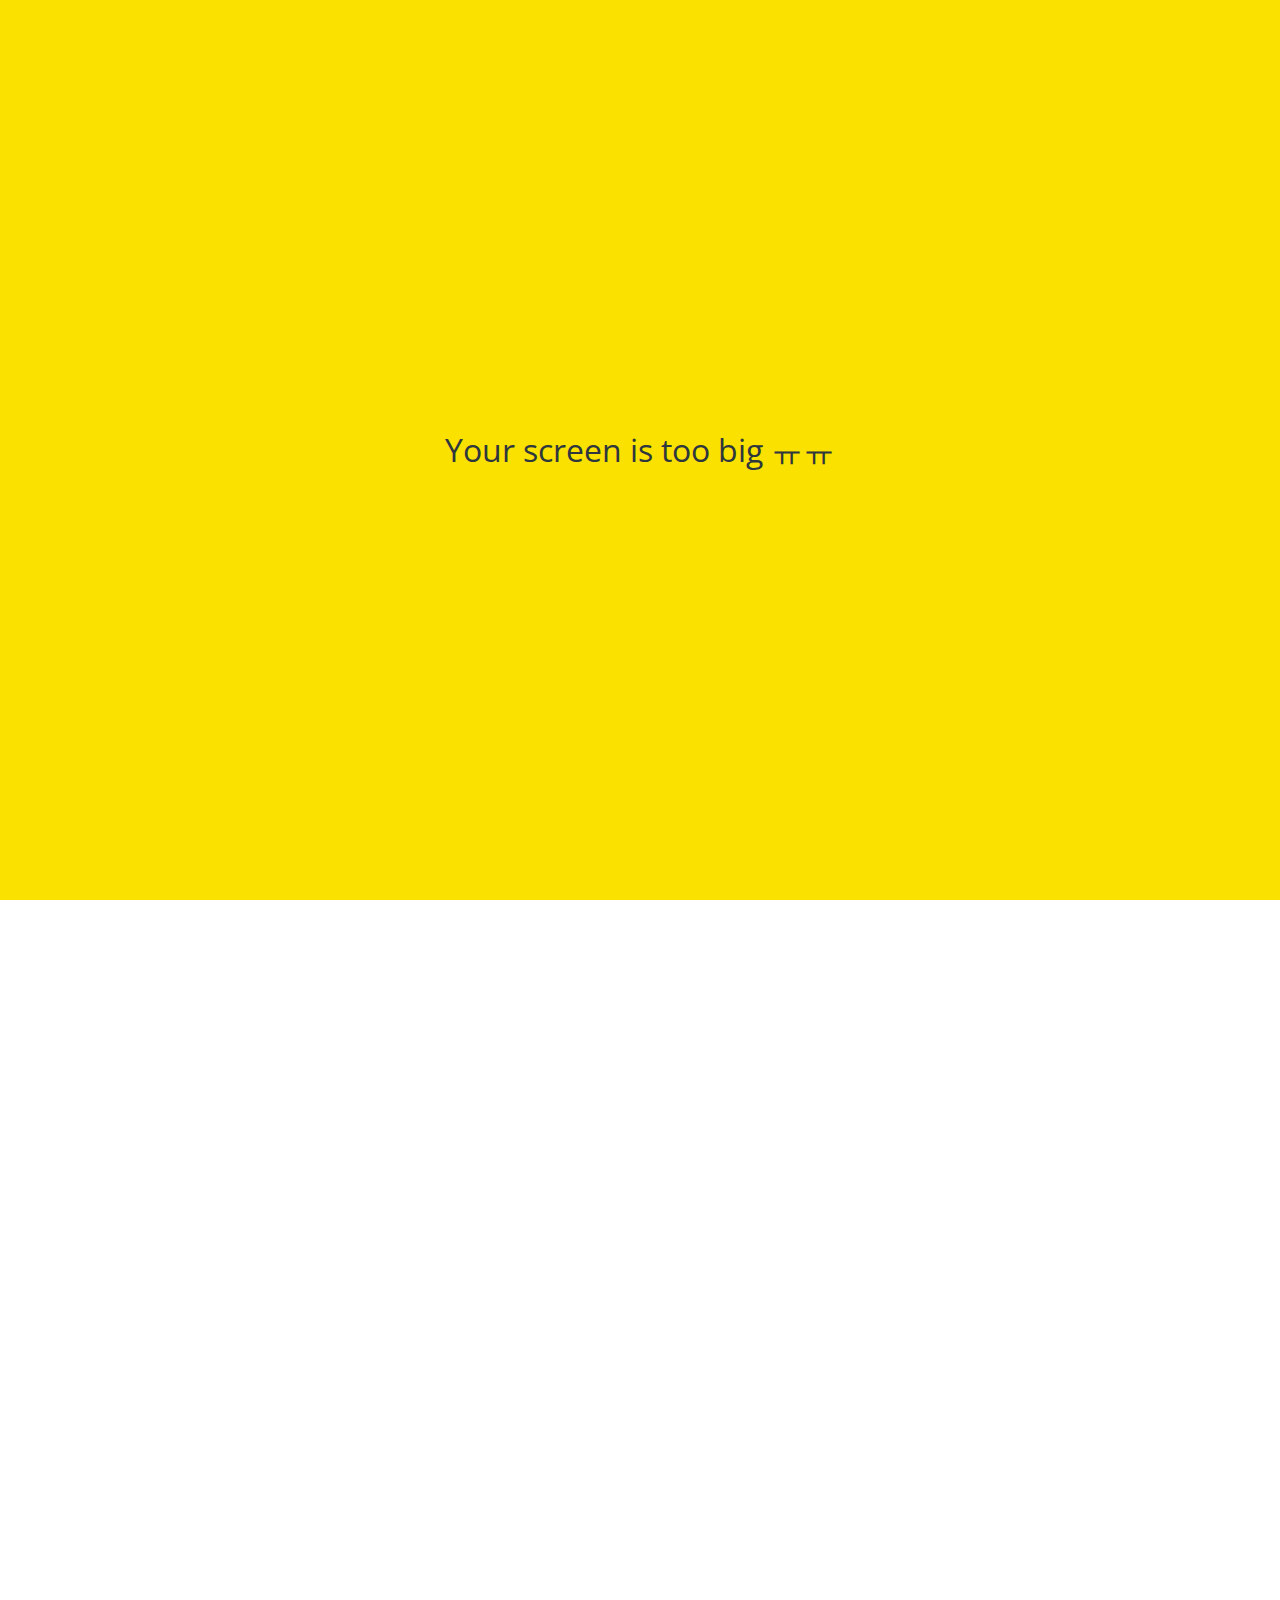
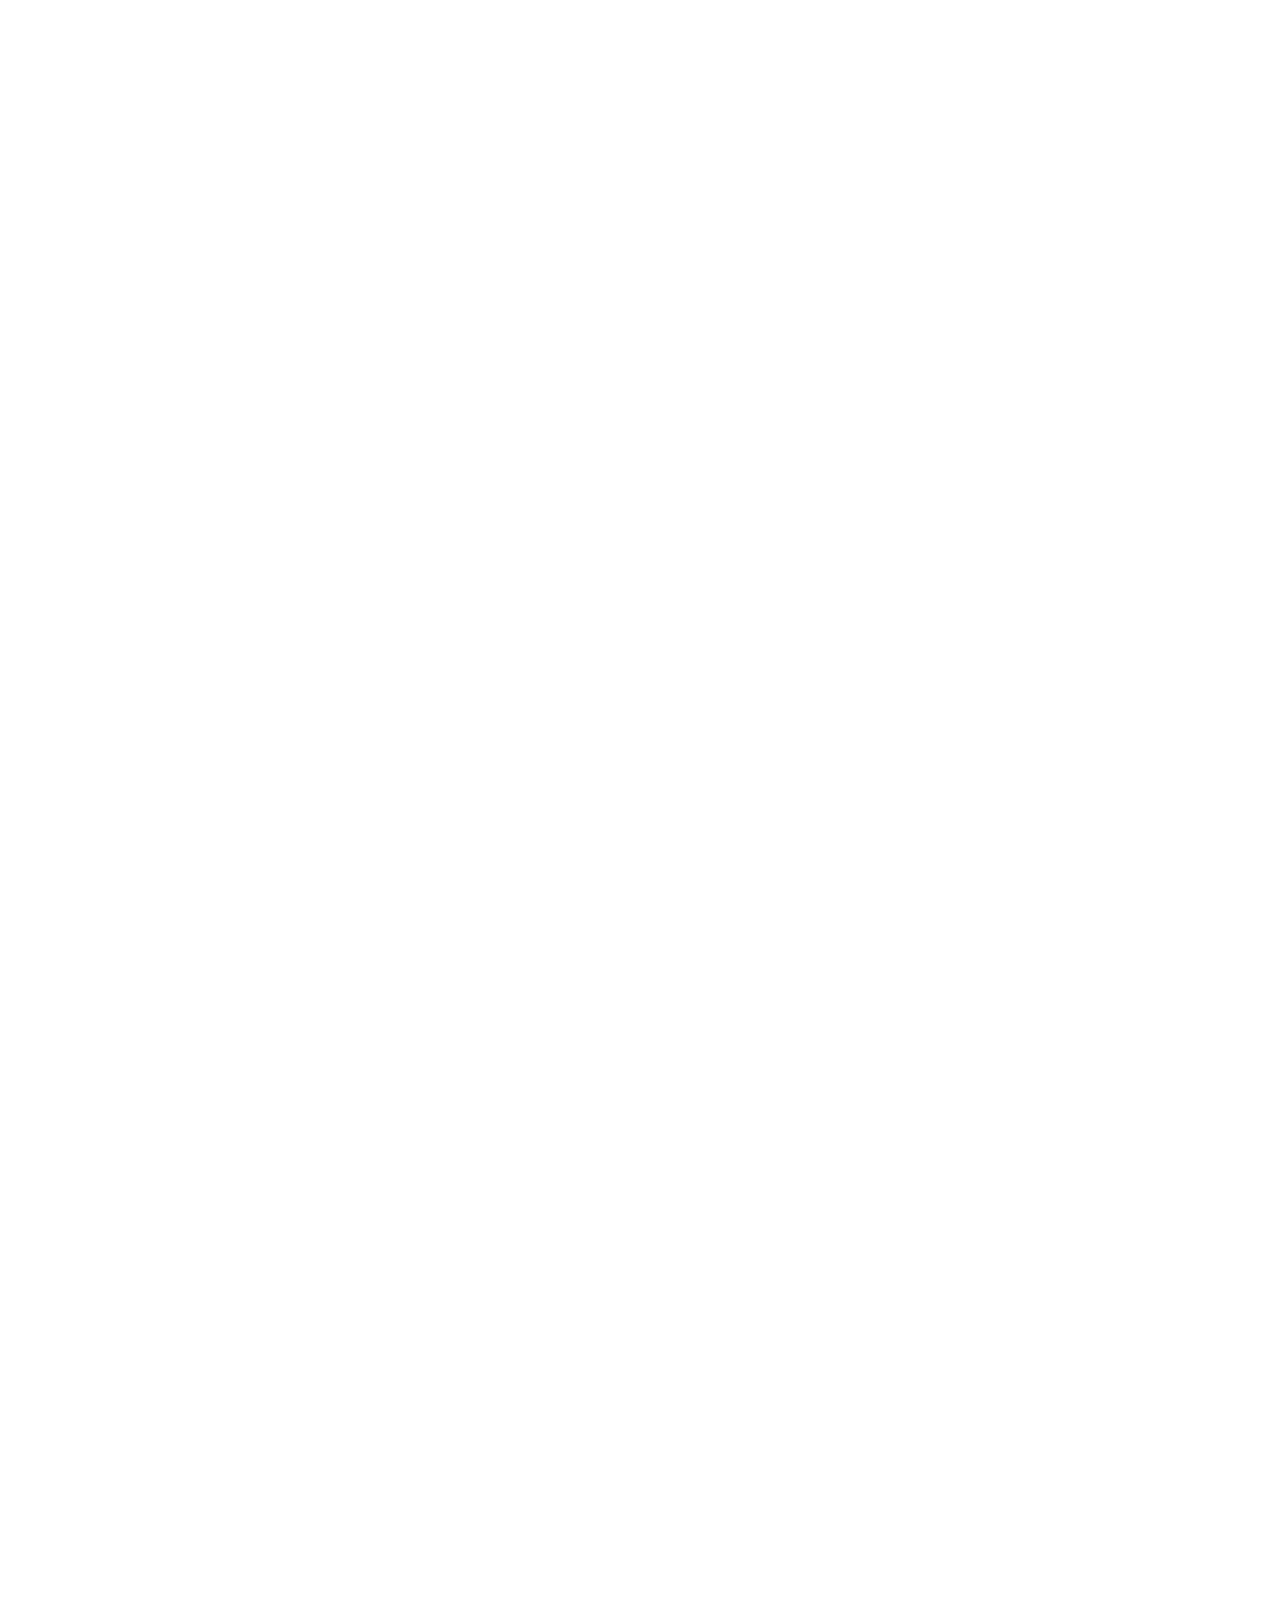
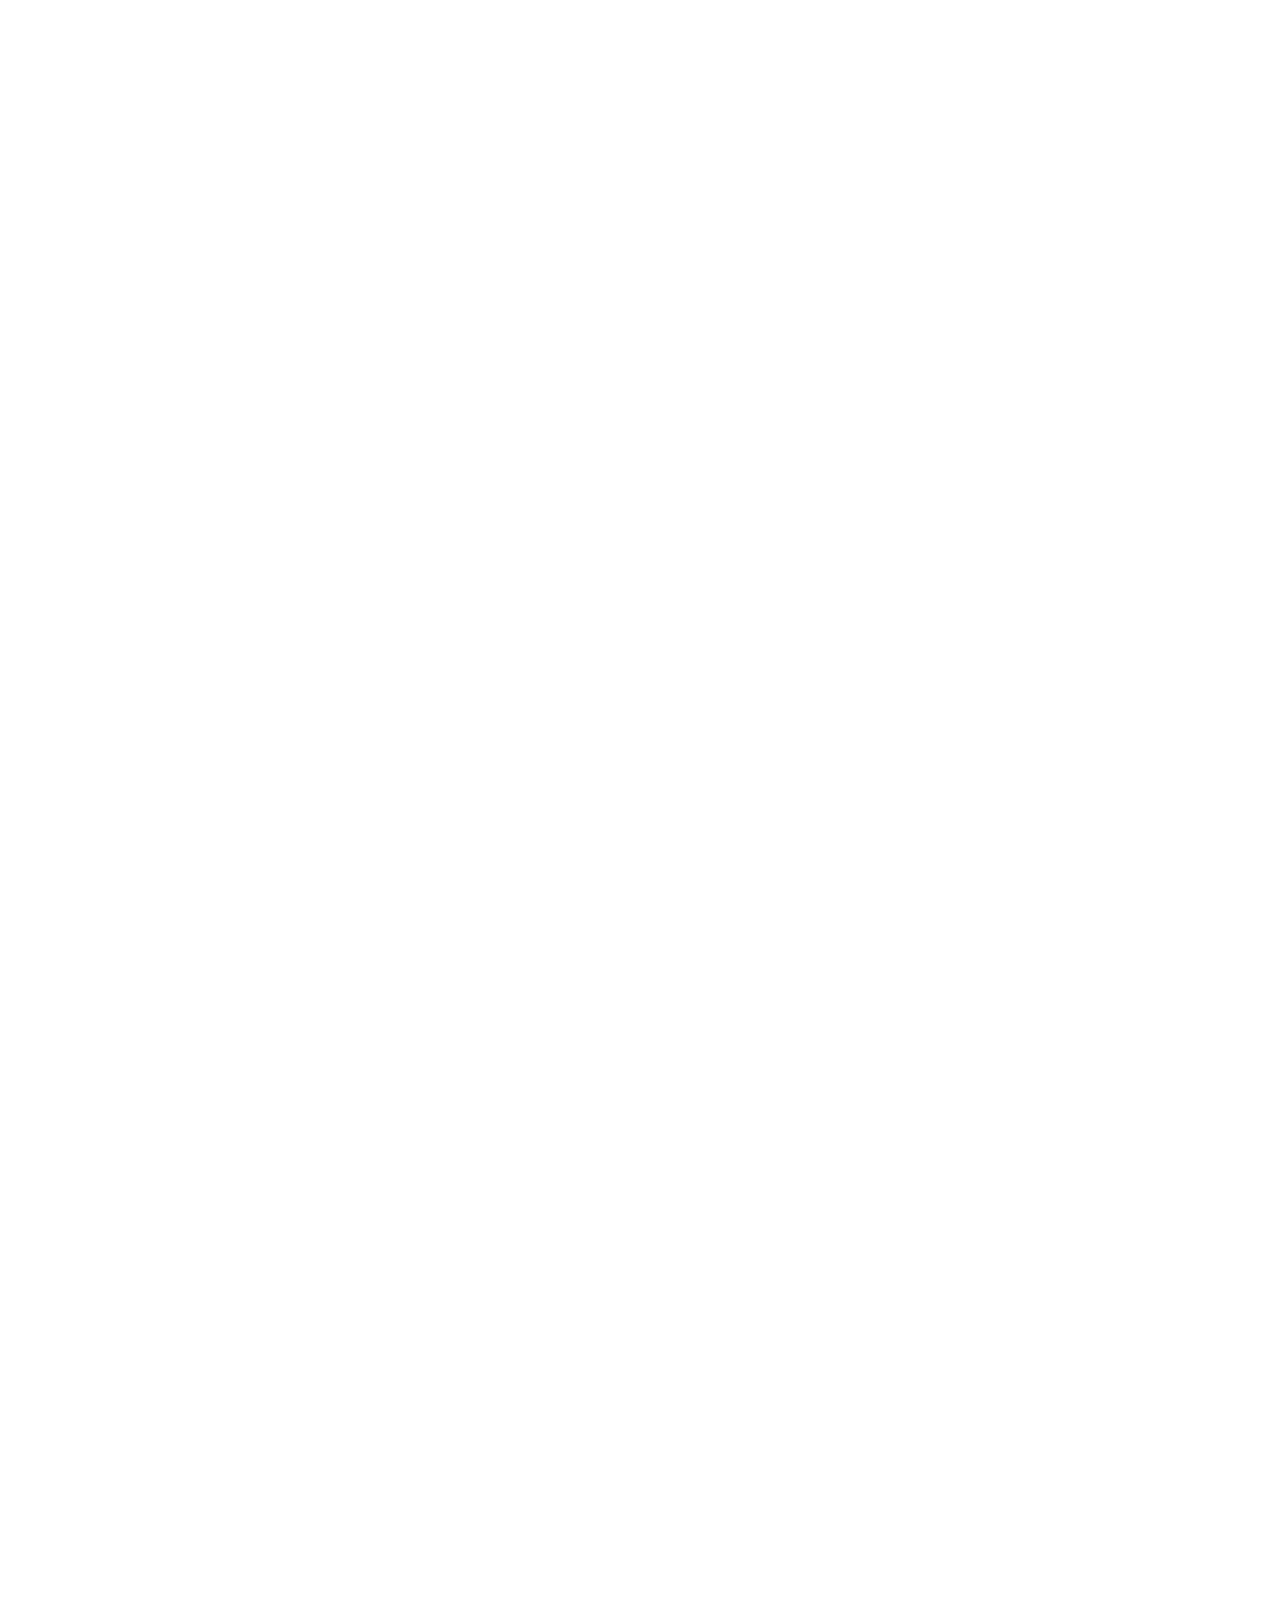
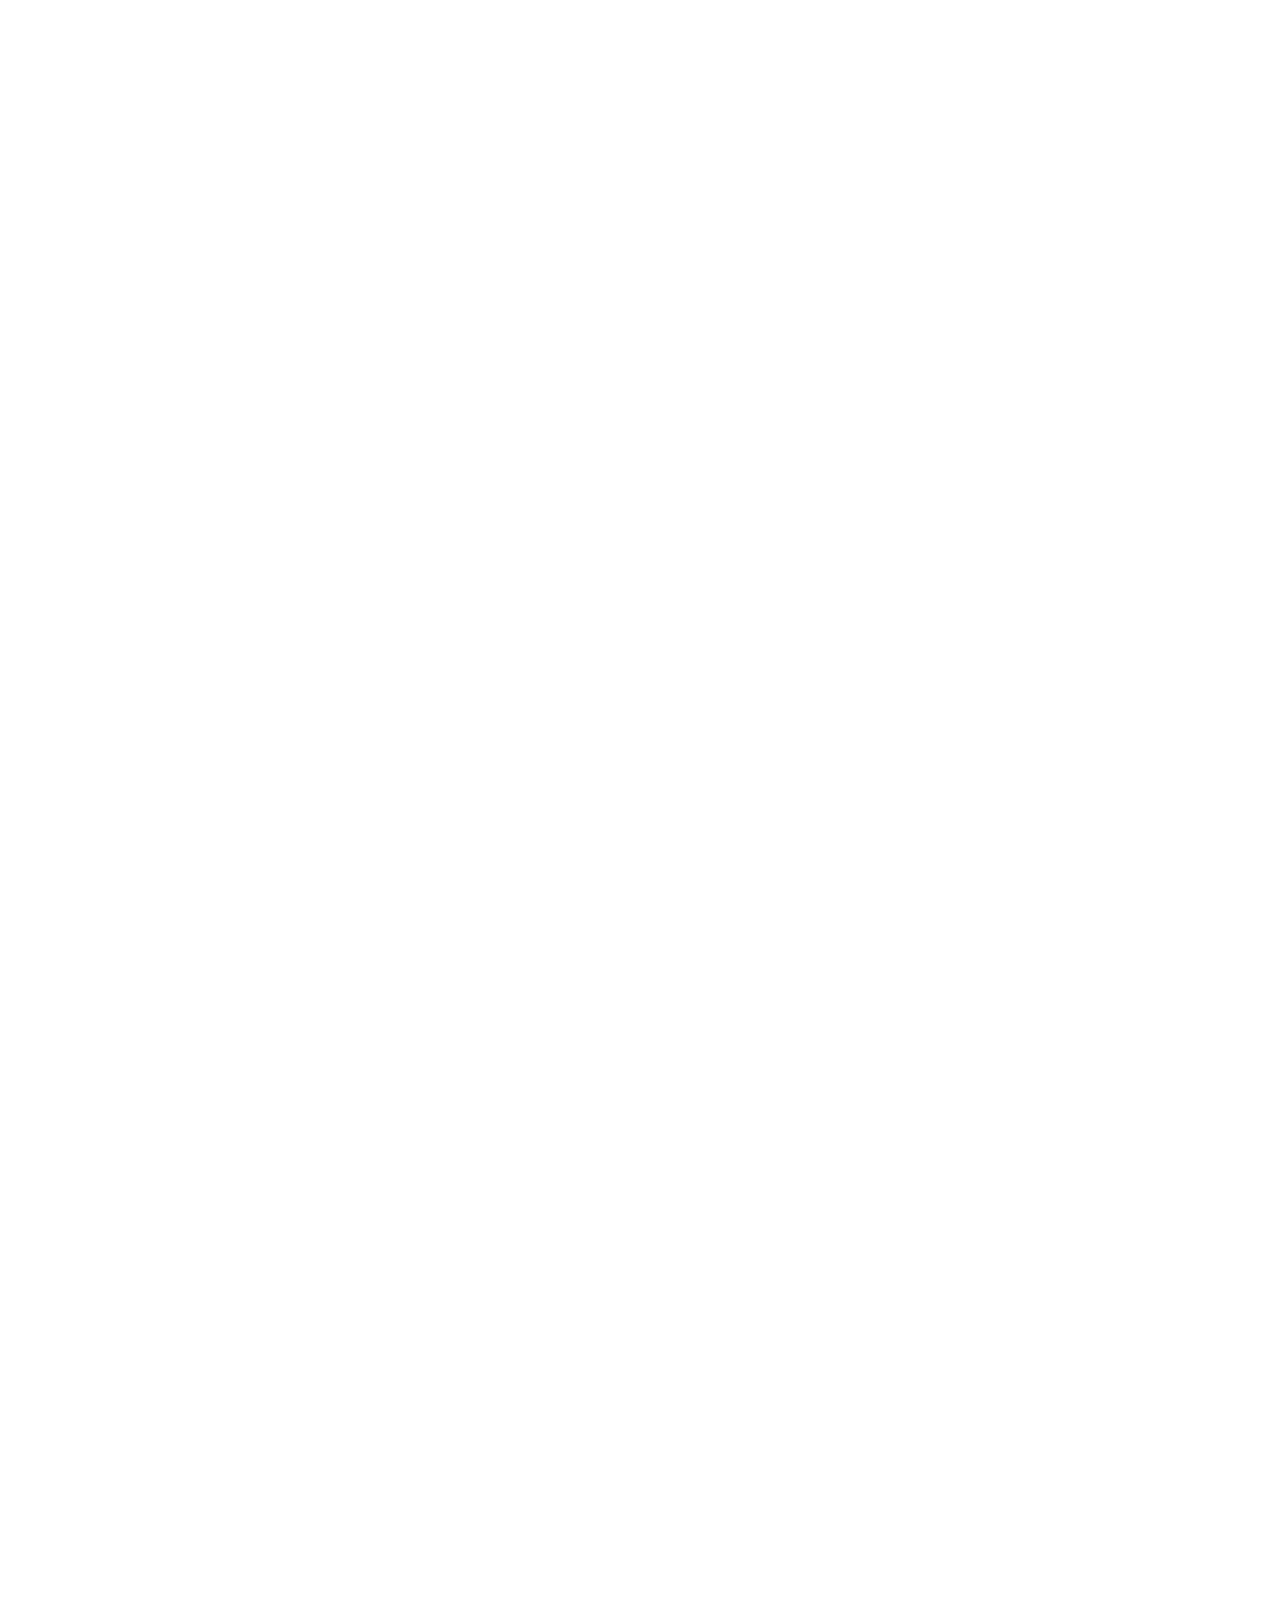
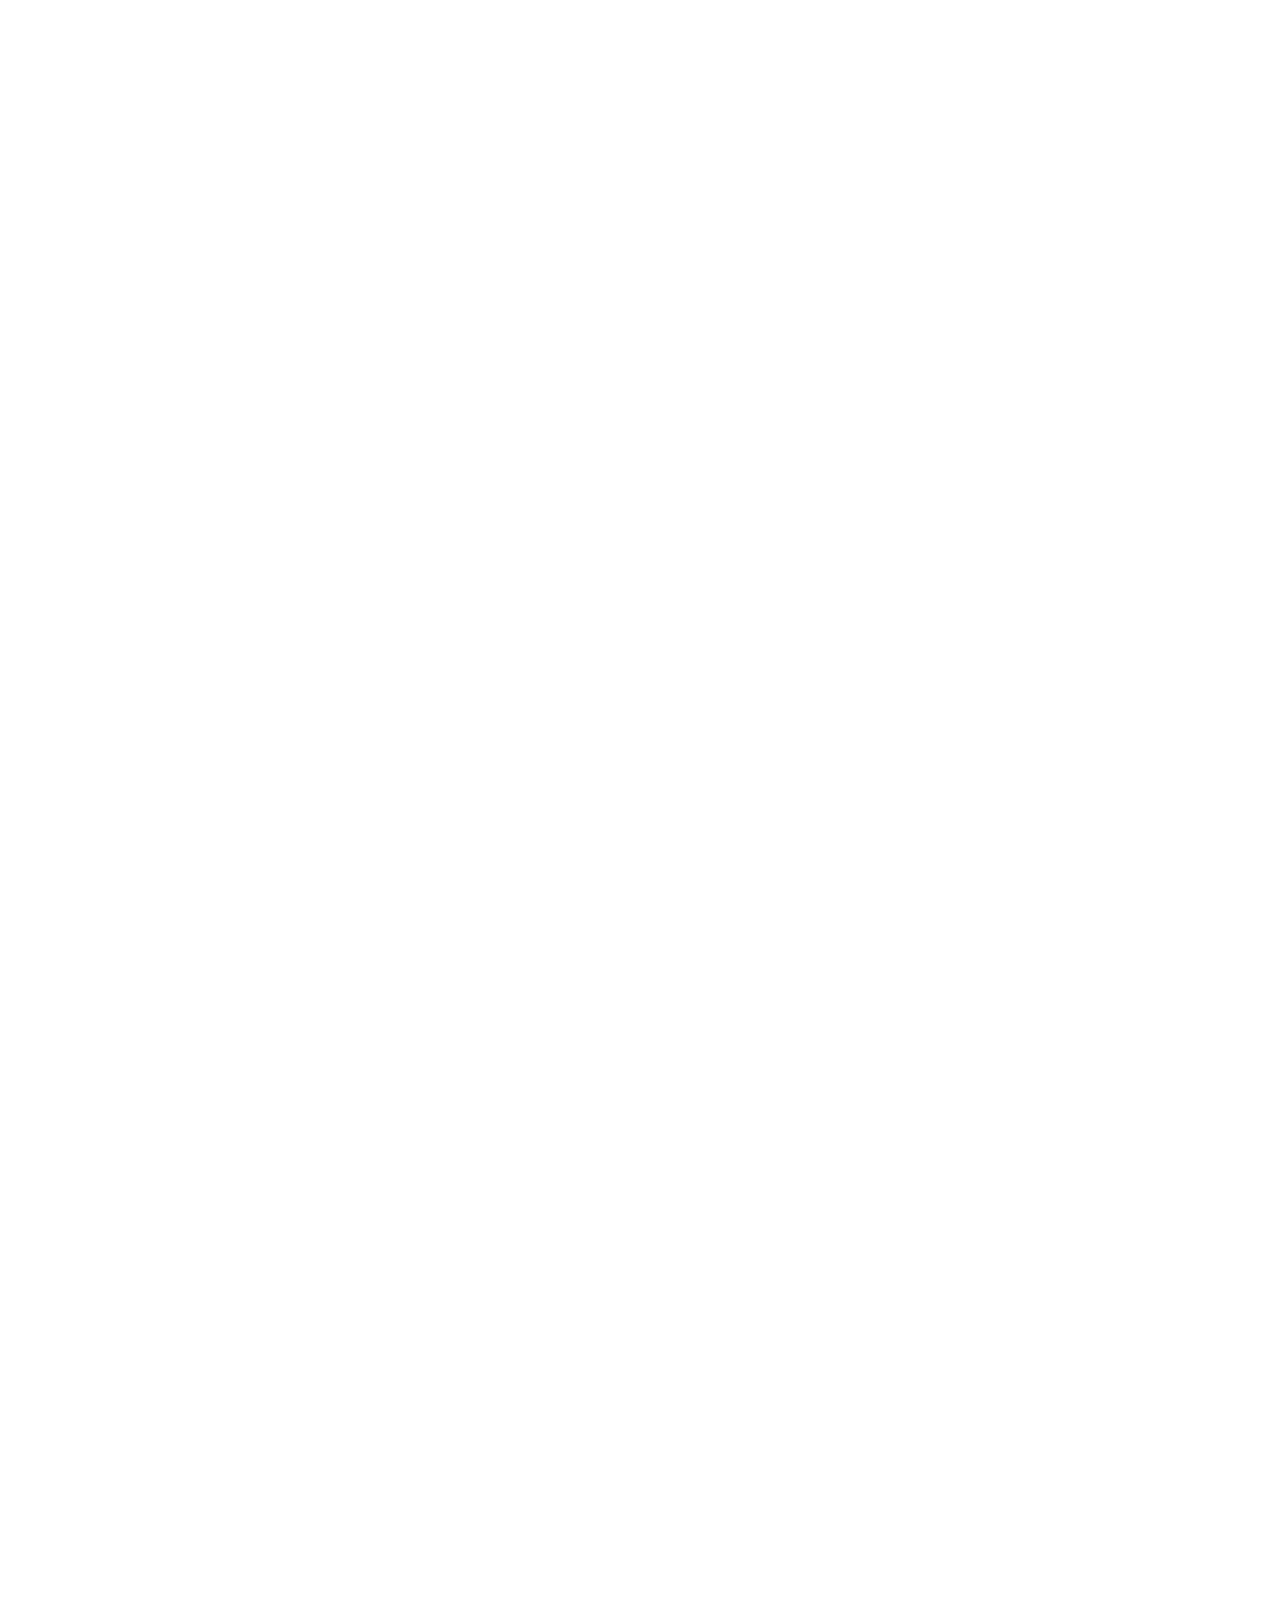
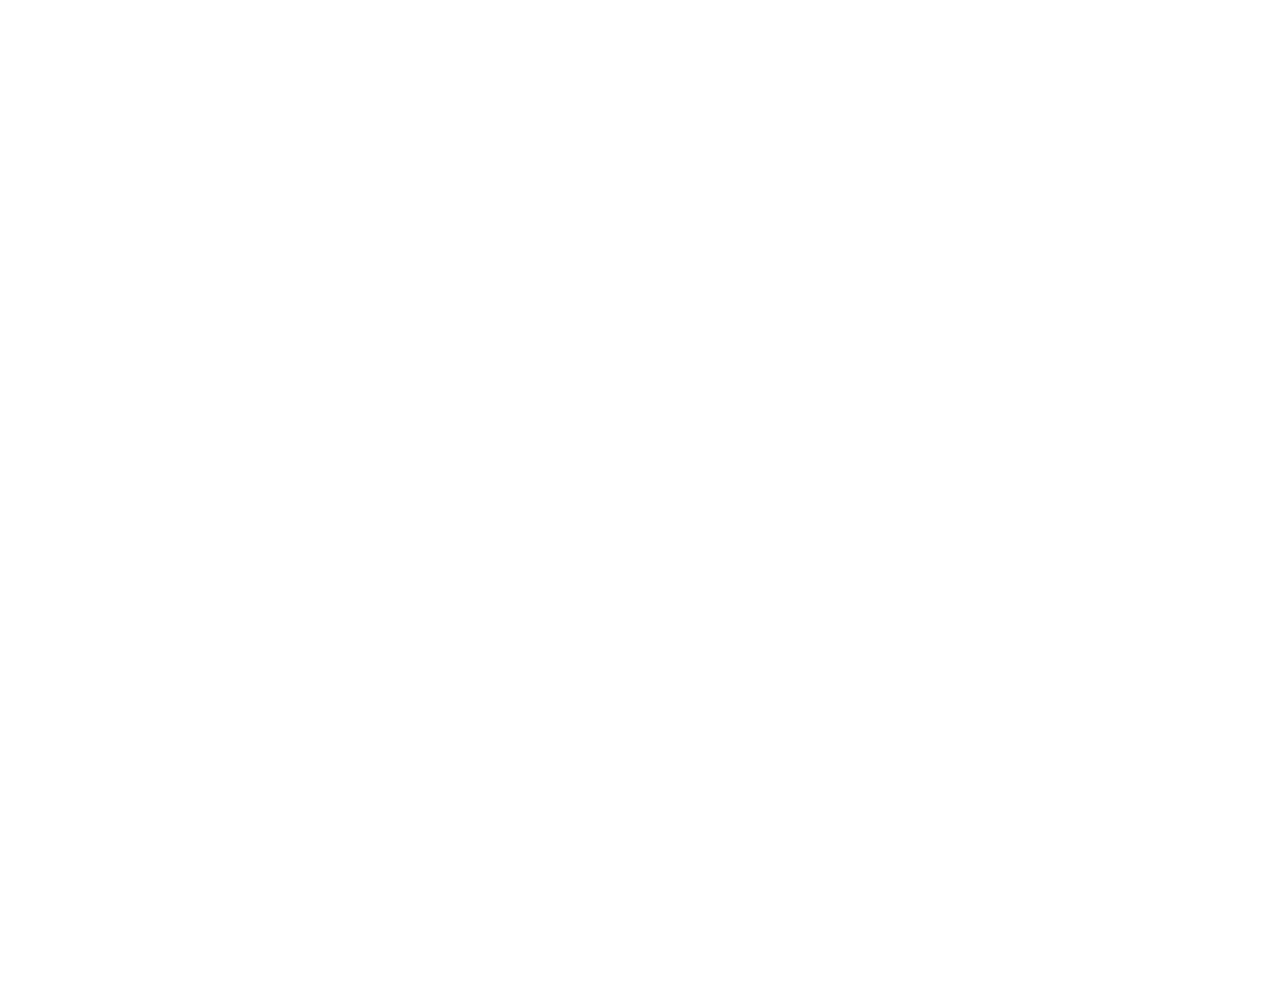
==== friends.html @ 82456560 "Kokoa-colone-2022(Done)" ====
<!DOCTYPE html>
<html lang="en">
<head>
    <link rel="stylesheet" href="css/styles.css">
    <meta charset="UTF-8">
    <meta http-equiv="X-UA-Compatible" content="IE=edge">
    <meta name="viewport" content="width=device-width, initial-scale=1.0">
    <title>Friends - Kokoa Clone</title>
</head>
<body>
    <div class="status-bar">
        <div class="status-bar_cloumn">
            <span>No Service</span>
            <i class="fas fa-wifi"></i>
        </div>
        <div class="status-bar_cloumn">
            <span>18:54</span>
        </div>
        <div class="status-bar_cloumn">
            <span>110%</span>
            <i class="fas fa-battery-full fa-lg"></i>
            <i class="fas fa-bolt"></i>
        </div>
    </div>

    <header class="screen-header">
        <h1 class="screen-header__title">Friends</h1>
        <div class="screen-header__icons">
            <span><i class="fas fa-search fa-lg"></i></span>
            <span><i class="fas fa-music fa-lg"></i></span>
            <span><i class="fas fa-cog fa-lg"></i></span>
        </div>
    </header>

    <a id="friends-display-link">
        <i class="fas fa-info-circle"></i>Friends' Names Display<i class="fas fa-chevron-right fa-xs"></i>
    </a>

    <main class="friends-screen">
        <div class="user-component">
            <div class="user-component__column">
                <img src="https://www.collinsdictionary.com/images/thumb/hamster_102645029_250.jpg?version=4.0.273" 
                    class="user-component__avatar user-component__avatar--xl" 
                />
                <div class="user-component__text">
                    <h4 class="user-component__title">Ji-one</h4>
                    <!-- <h6 class="user-component__subtitle">this text whatever</h6> -->
                </div>
            </div>  
            <div class="user-component__column"></div>
        </div>
        <div class="friends-screen__channel">
            <div class="friends-screen__channel-header">
                <span>Channel</span>
                <i calss="fas fa-chevron-up fa-xs"></i>
            </div>
            <div class="user-component">
                <div class="user-component__column">
                    <img src="https://www.collinsdictionary.com/images/thumb/hamster_102645029_250.jpg?version=4.0.273" 
                        class="user-component__avatar user-component__avatar--sm" 
                    />
                    <div class="user-component__text">
                        <h4 class="user-component__title user-component__title--not-bold">Ji-one</h4>
                        <!-- <h6 class="user-component__subtitle">this text whatever</h6> -->
                    </div>
                </div>  
                <div class="user-component__column">
                    <div>
                        <span>2</span>
                        <i class="fas fa-chevron-right fa-xs"></i>
                    </div>
                </div>
            </div>
        </div>
    </main>

    <nav class="nav">
        <ul class="nav__list">
            <li class="nav__btn"><a class="nav__link" href="Friends.html"><i class="fas fa-user fa-2x"></i></a></li>
            <li class="nav__btn">
                <a class="nav__link" href="chats.html">
                <span class="nav__notification badge">1</span>
                <i class="far fa-comment fa-2x"></i>
                </a>
            </li>
            <li class="nav__btn"><a class="nav__link" href="find.html">
                <i class="far fa-search fa-2x"></i>
                </a>
            </li>
            <li class="nav__btn">
                <a class="nav__link" href="more.html">
                <i class="fas fa-ellipsis-h fa-2x"></i></a></li>
        </ul>
    </nav>
    <div id="splash-screen">
        <i class="fas fa-comment"></i>
    </div>

    <div id="no-mobile">
        <span>Your screen is too big ㅠㅠ</span>
    </div>

    <script
    src="https://kit.fontawesome.com/6478f529f2.js" crossorigin="anonymous">
    </script>
    
</body>
</html>
---- css/styles.css ----
@import url("https://fonts.googleapis.com/css2?family=Open+Sans:wght@400;600&display=swap");

@import "reset.css";
@import "variables.css";
/*Components*/
@import "components/status-bar.css";
@import "components/nav-bar.css";
@import "components/screen-header.css";
@import "components/alt-screen-header.css";
@import "components/user-component.css";
@import "components/badge.css";
@import "components/icon-row.css";
@import "components/no-mobile.css";

/*Screens*/
@import "screens/login.css";
@import "screens/friends.css";
@import "screens/find.css";
@import "screens/more.css";
@import "screens/settings.css";
@import "screens/chat.css";

body {
  color: #2e363e;
  font-family: "Open Sans", sans-serif;
  height: 1000vh;
}
.main-screen {
  padding: 0px var(--horizontal-space);
}
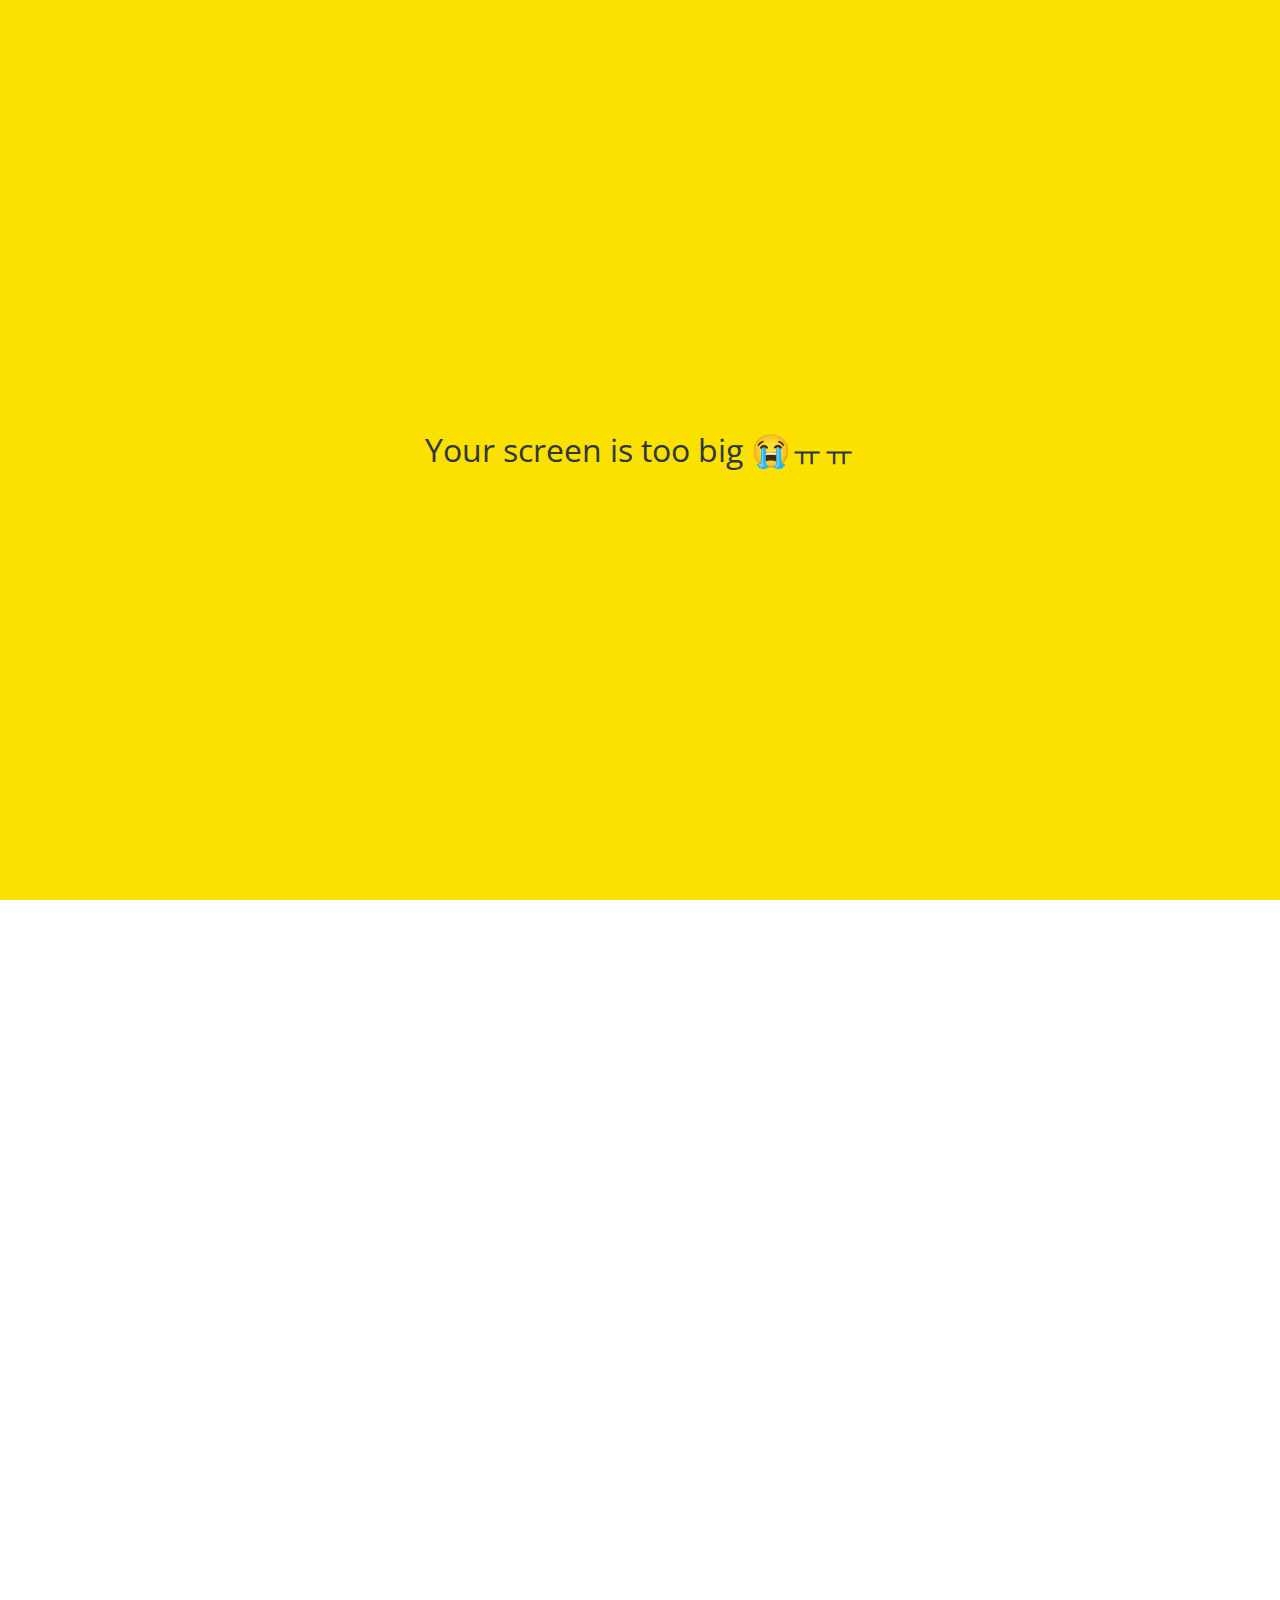
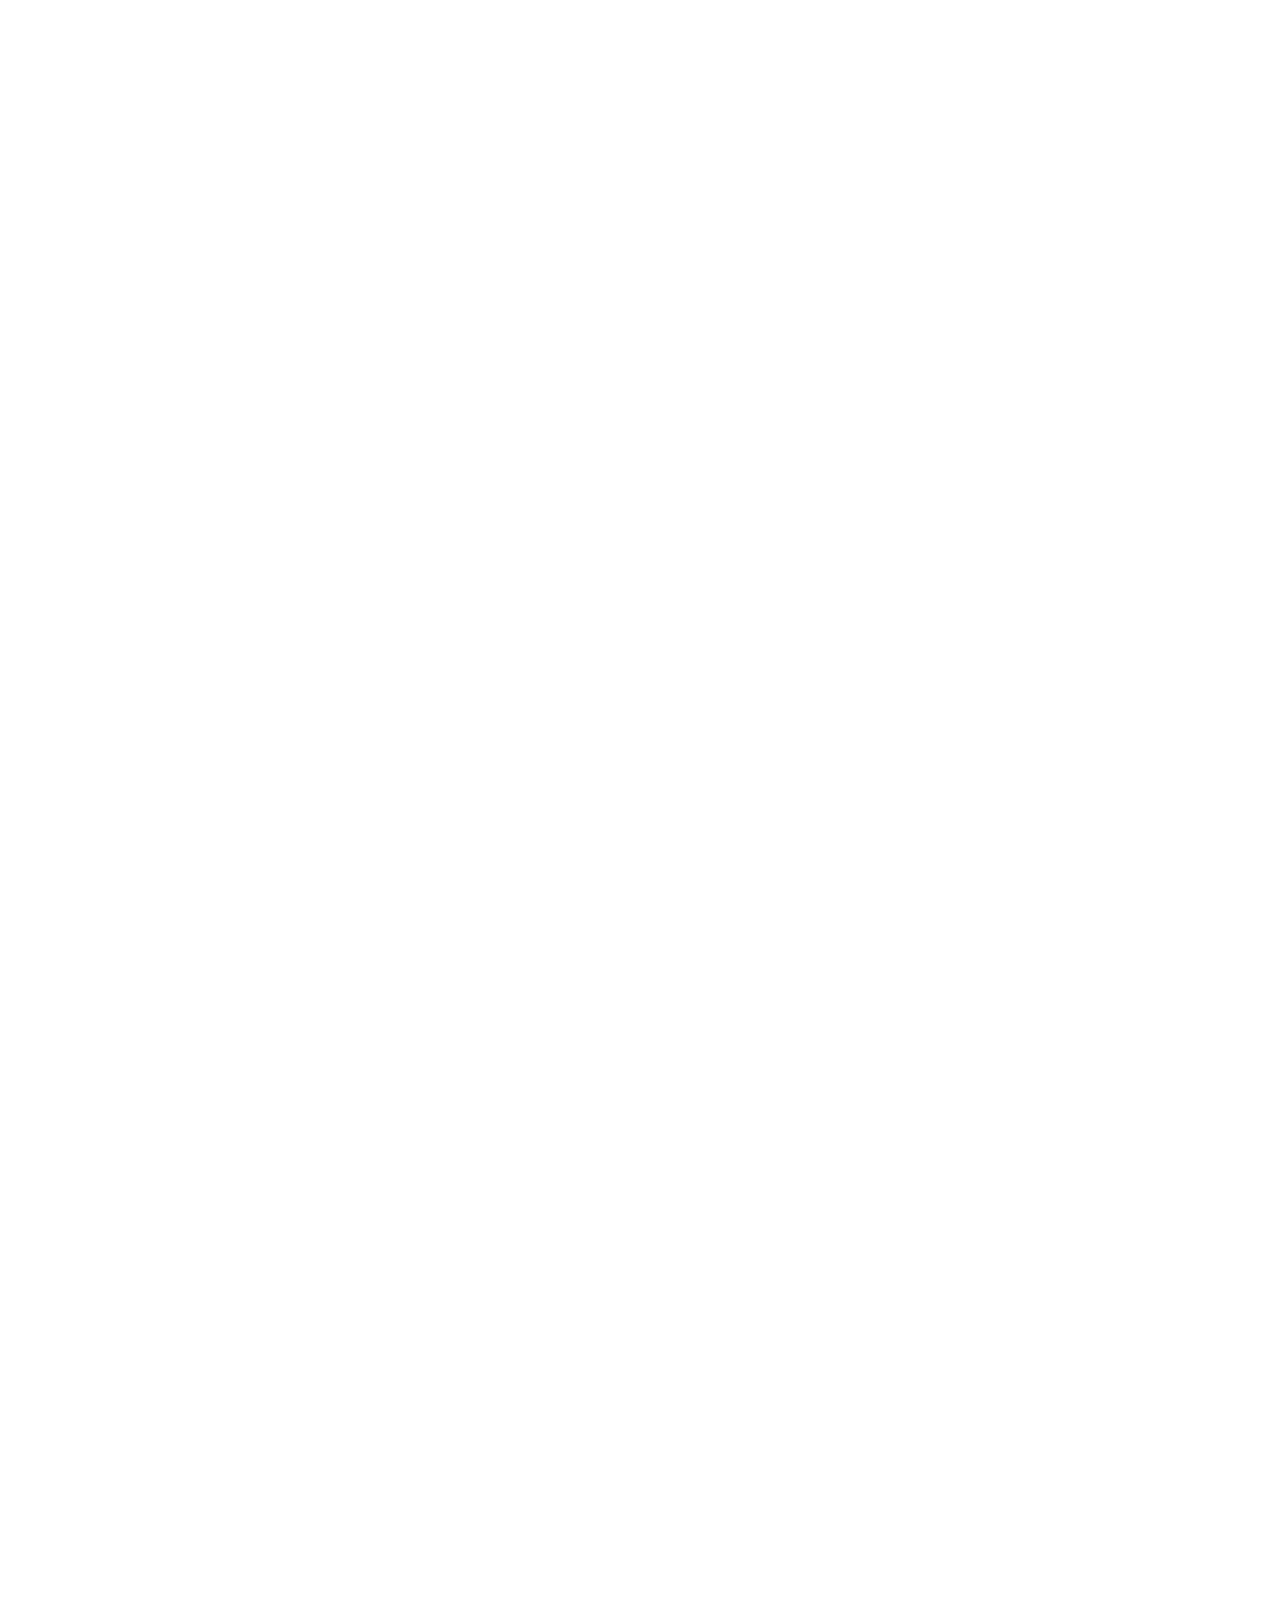
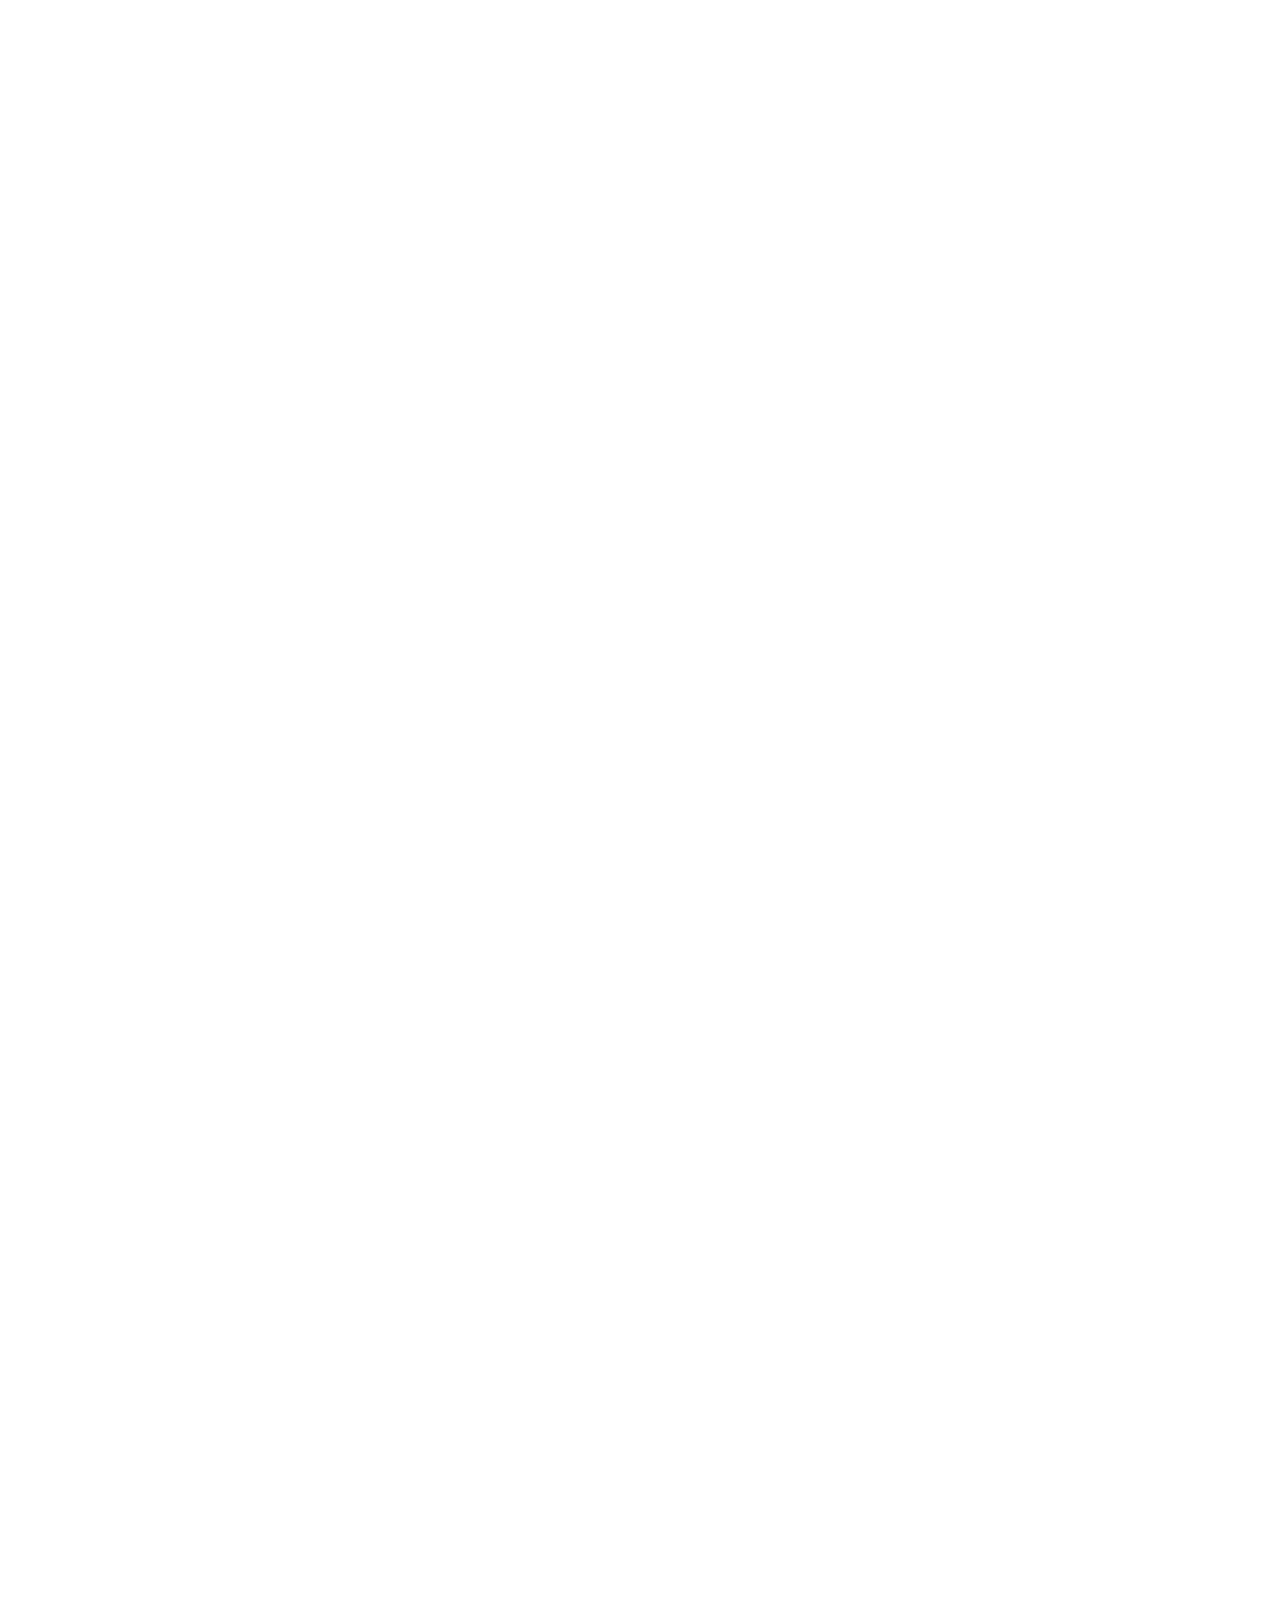
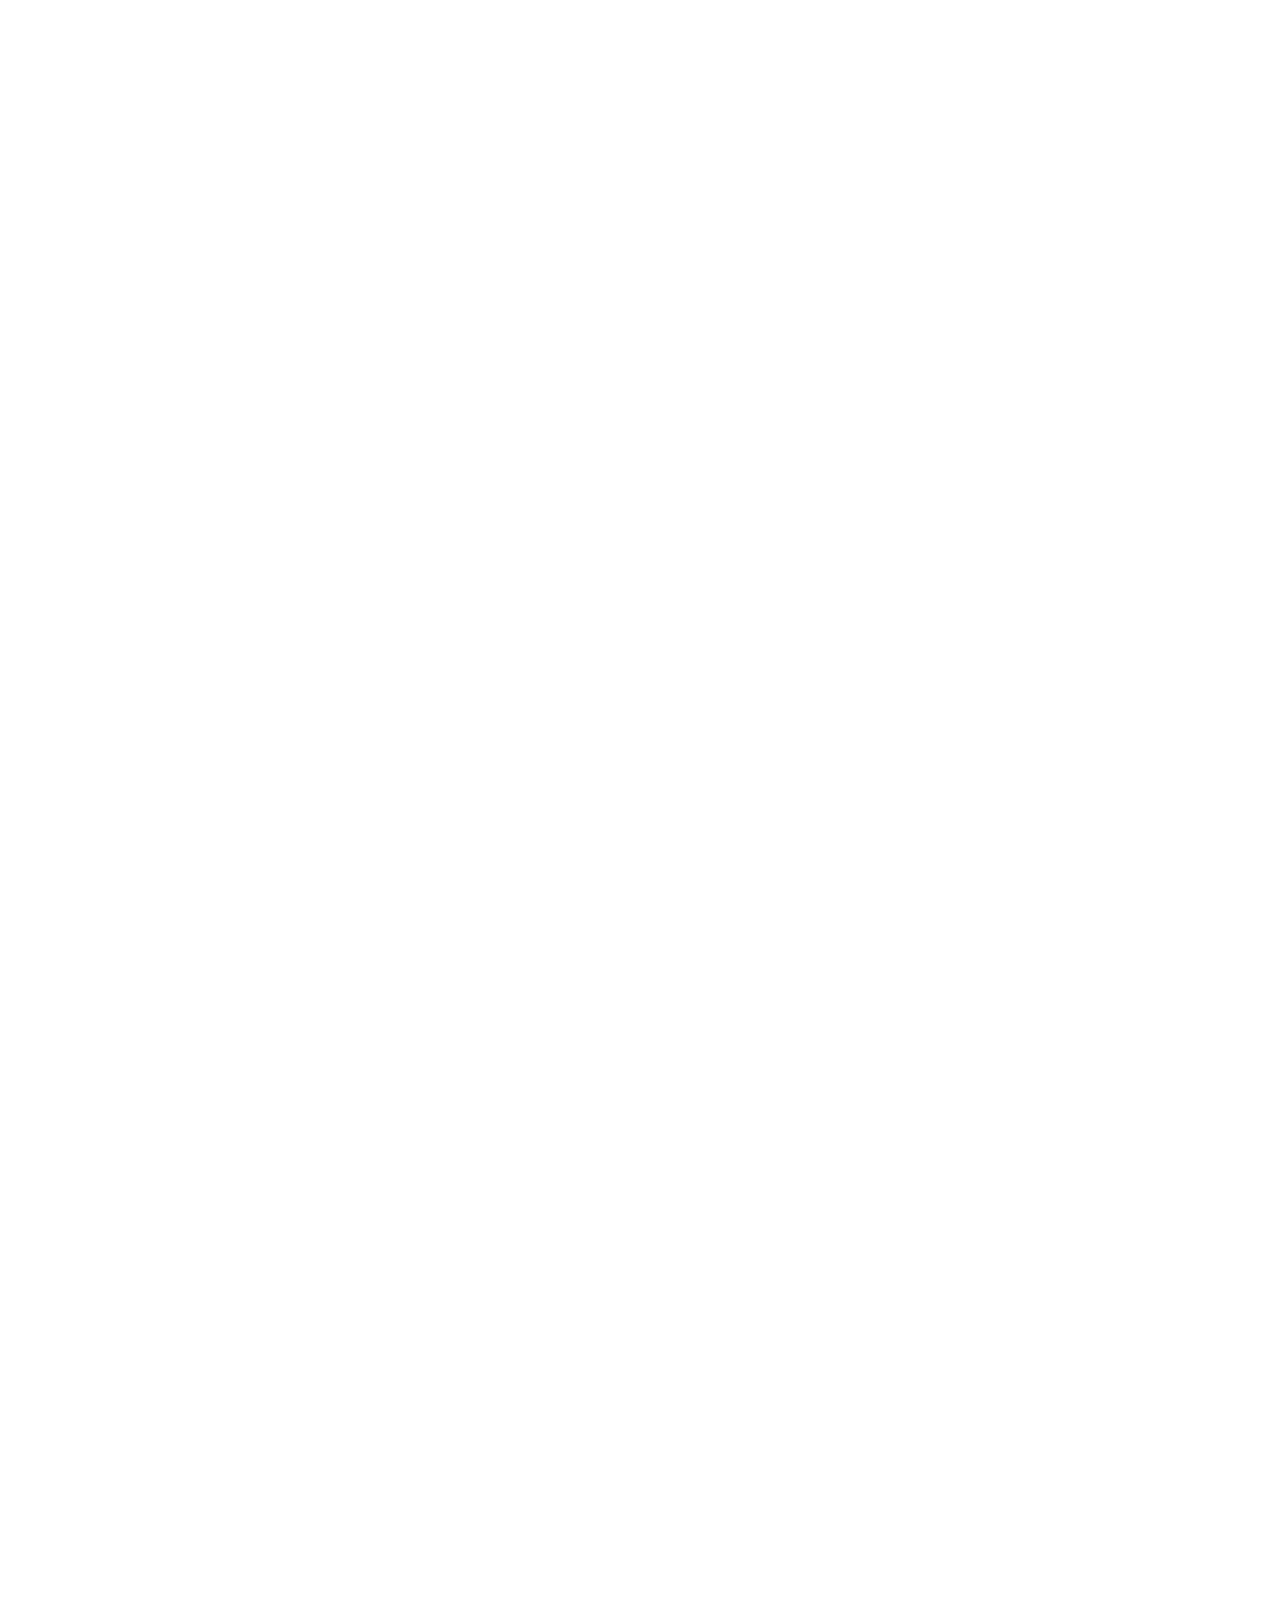
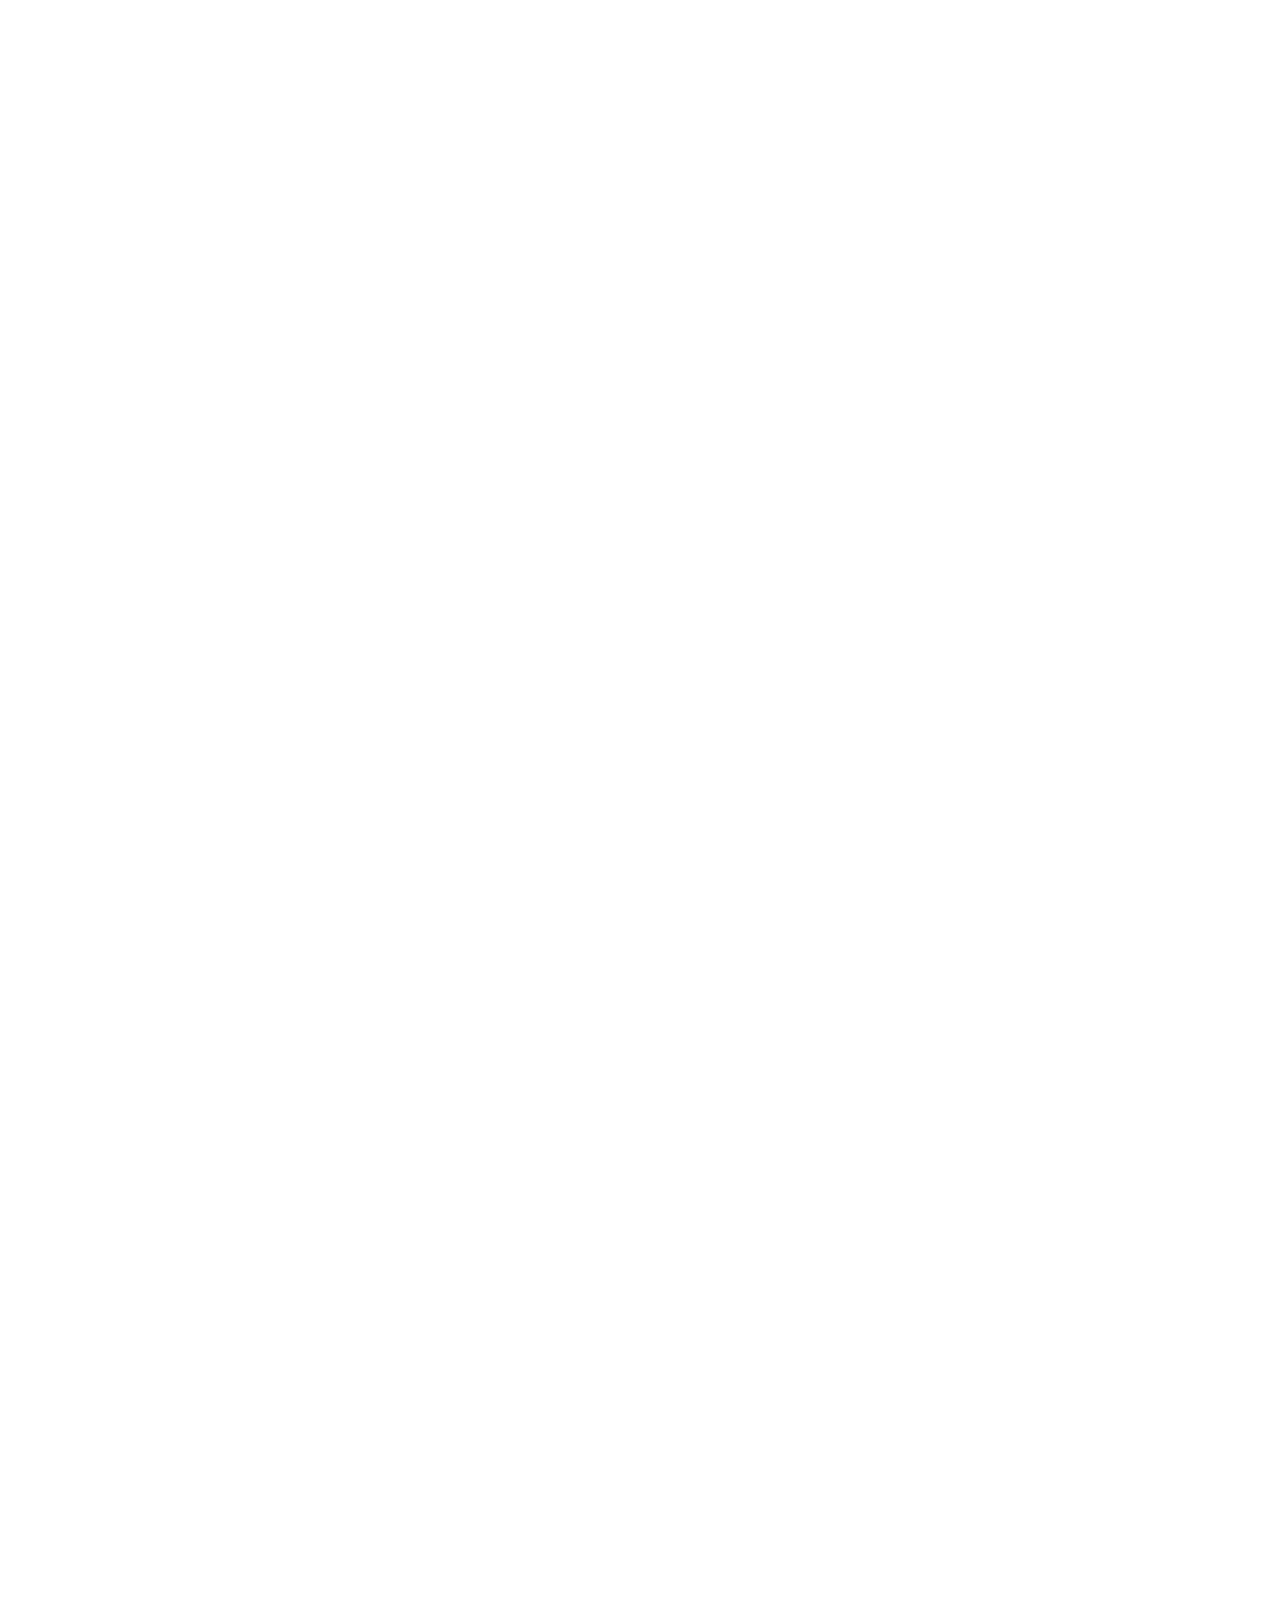
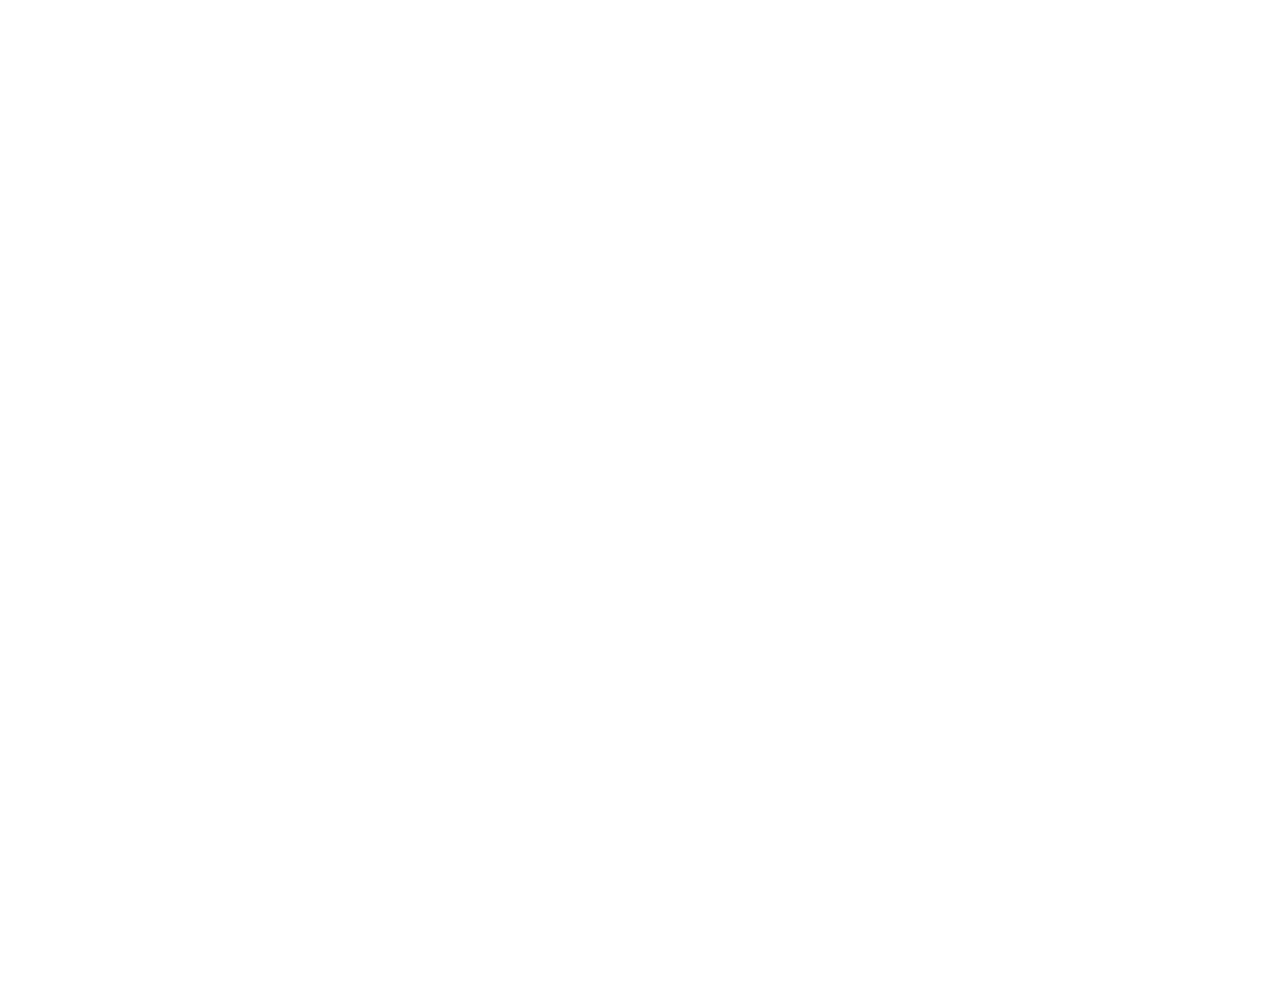
==== commit 3dba6795: "😭" ====
--- a/friends.html
+++ b/friends.html
@@ -97,7 +97,7 @@
     </div>
 
     <div id="no-mobile">
-        <span>Your screen is too big ㅠㅠ</span>
+        <span>Your screen is too big 😭ㅠㅠ </span>
     </div>
 
     <script
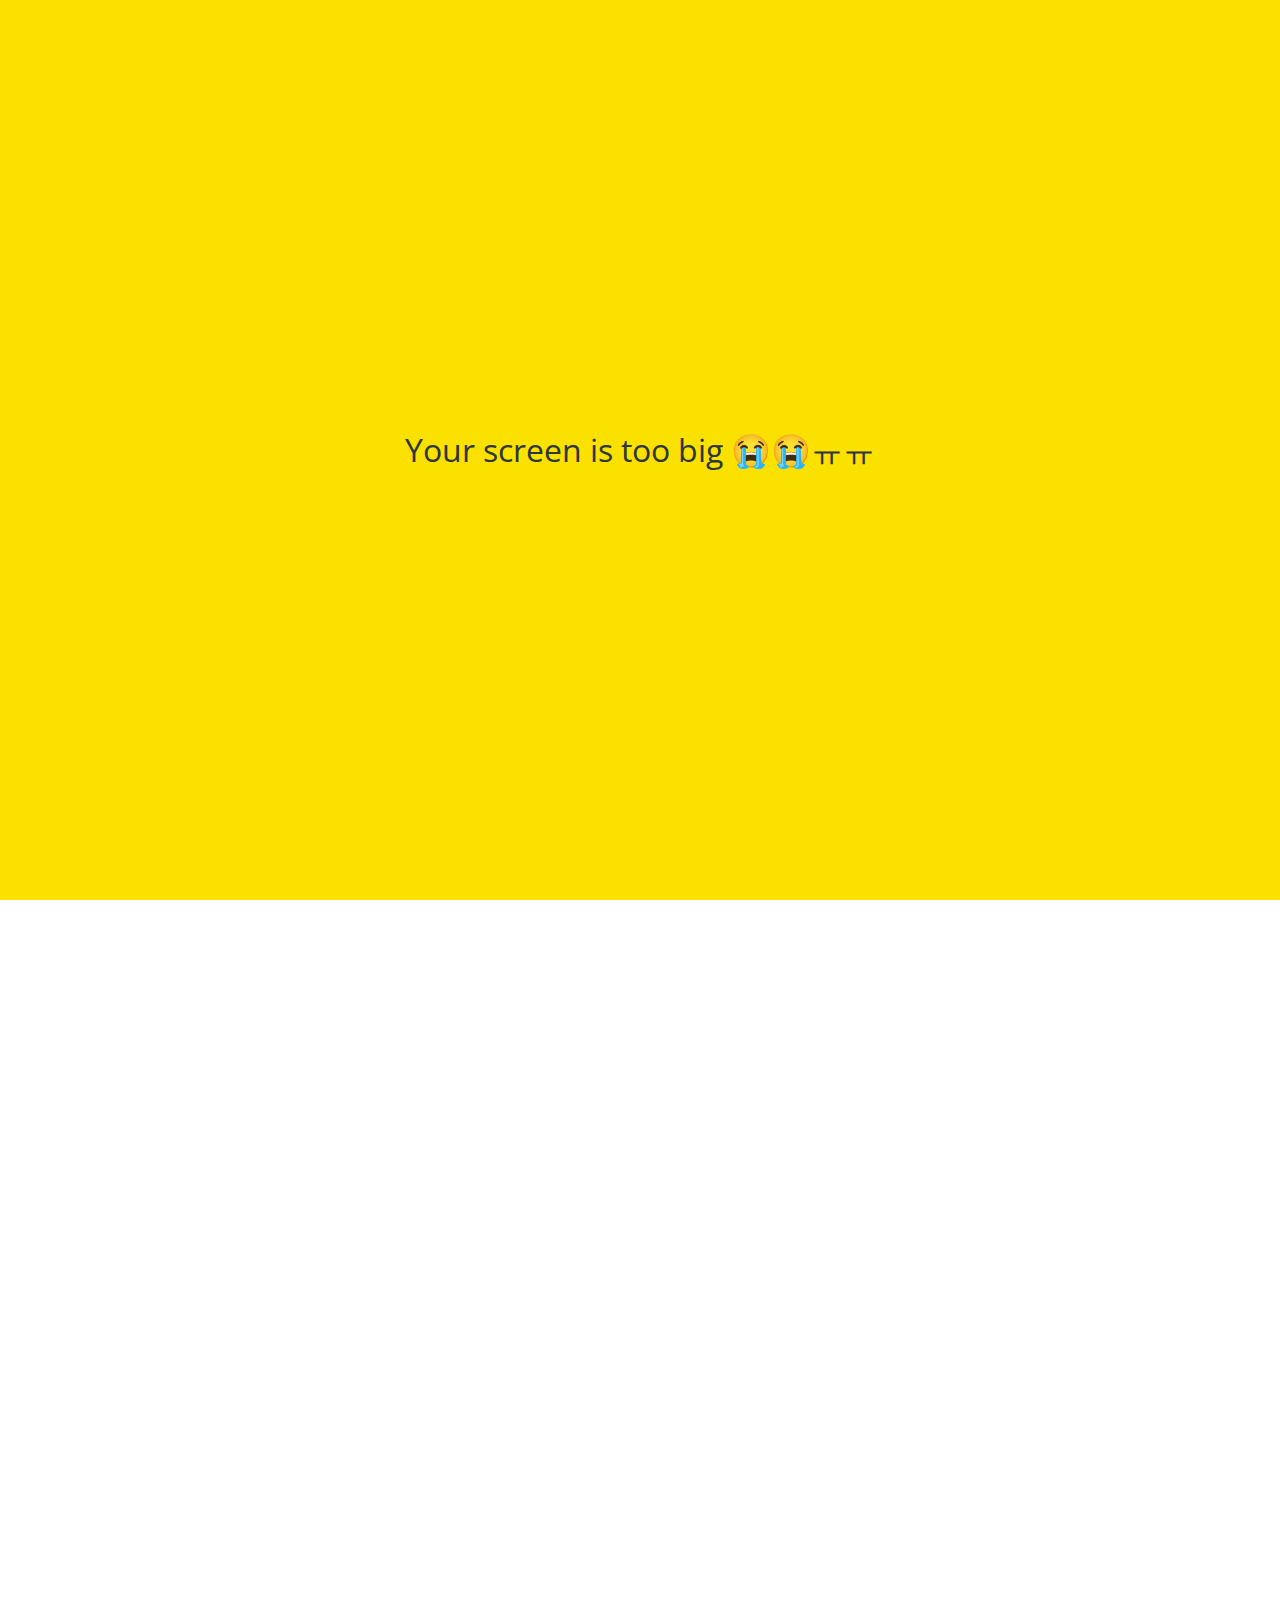
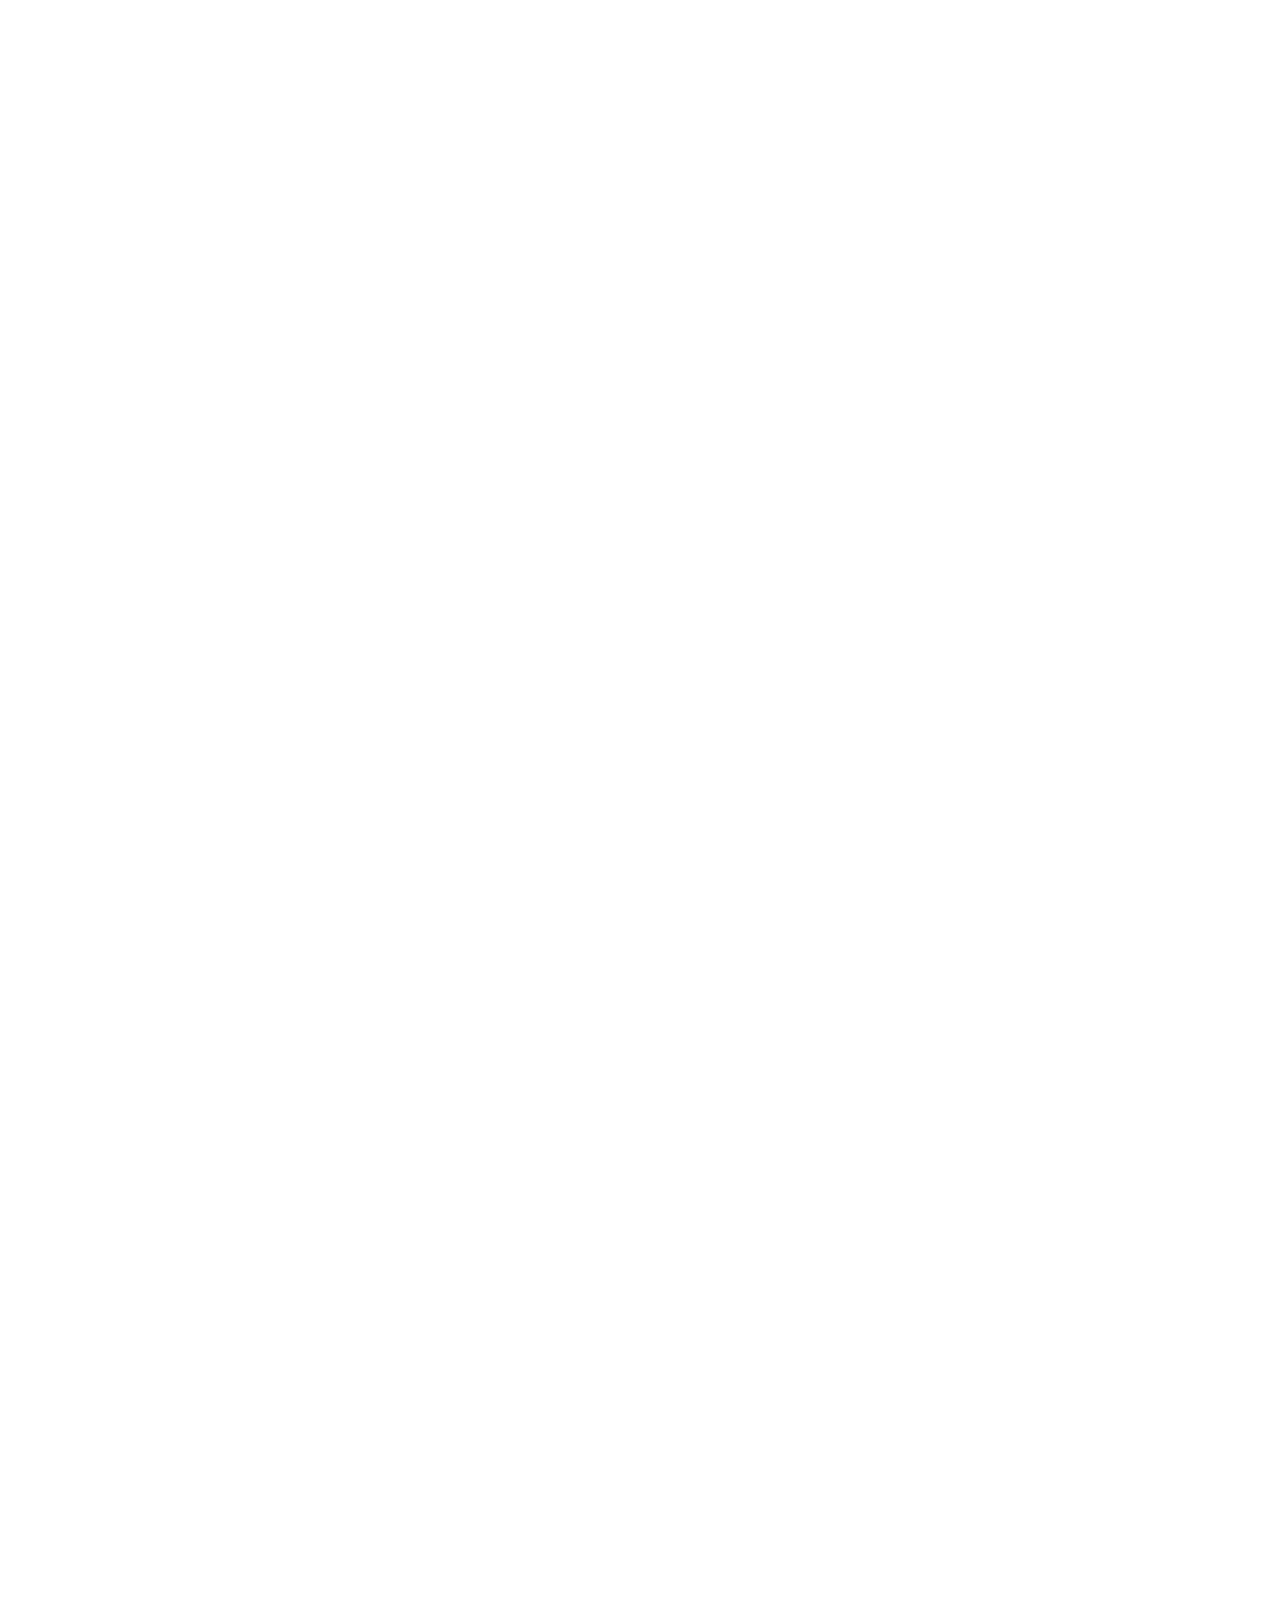
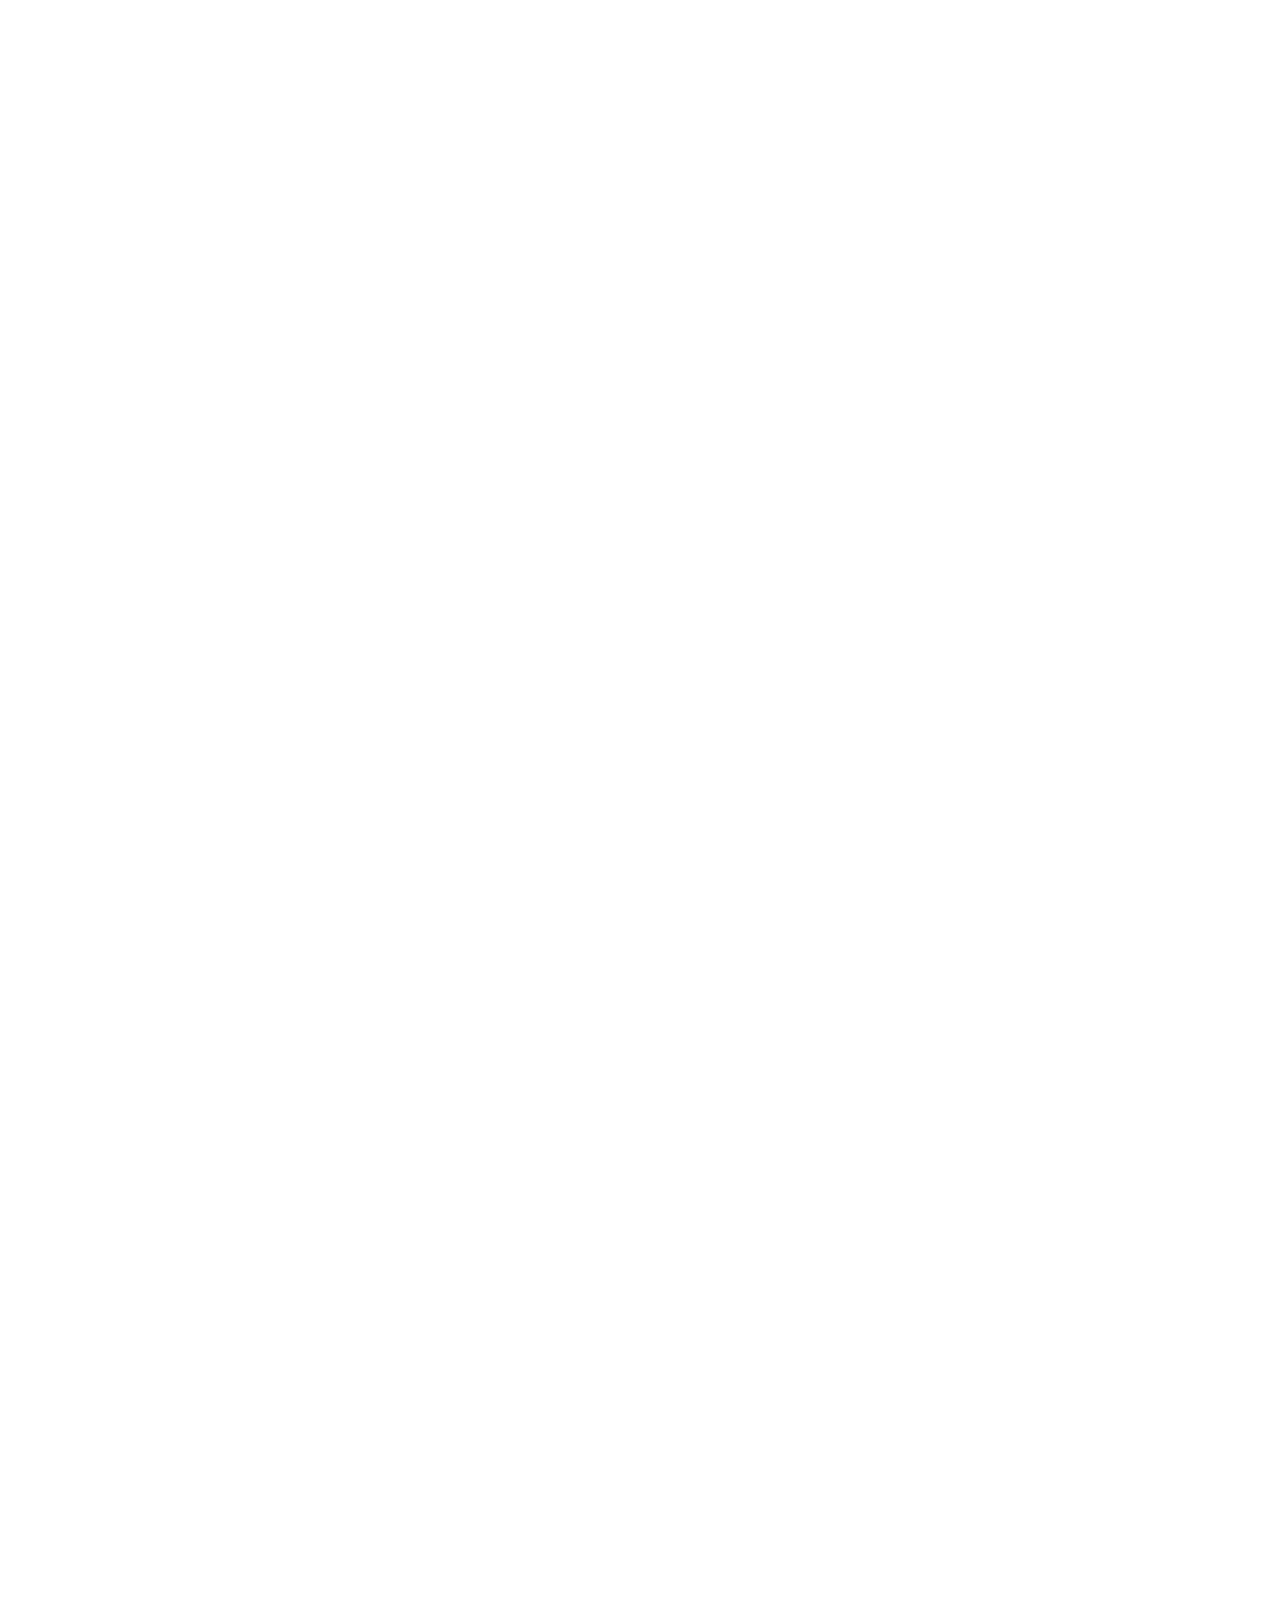
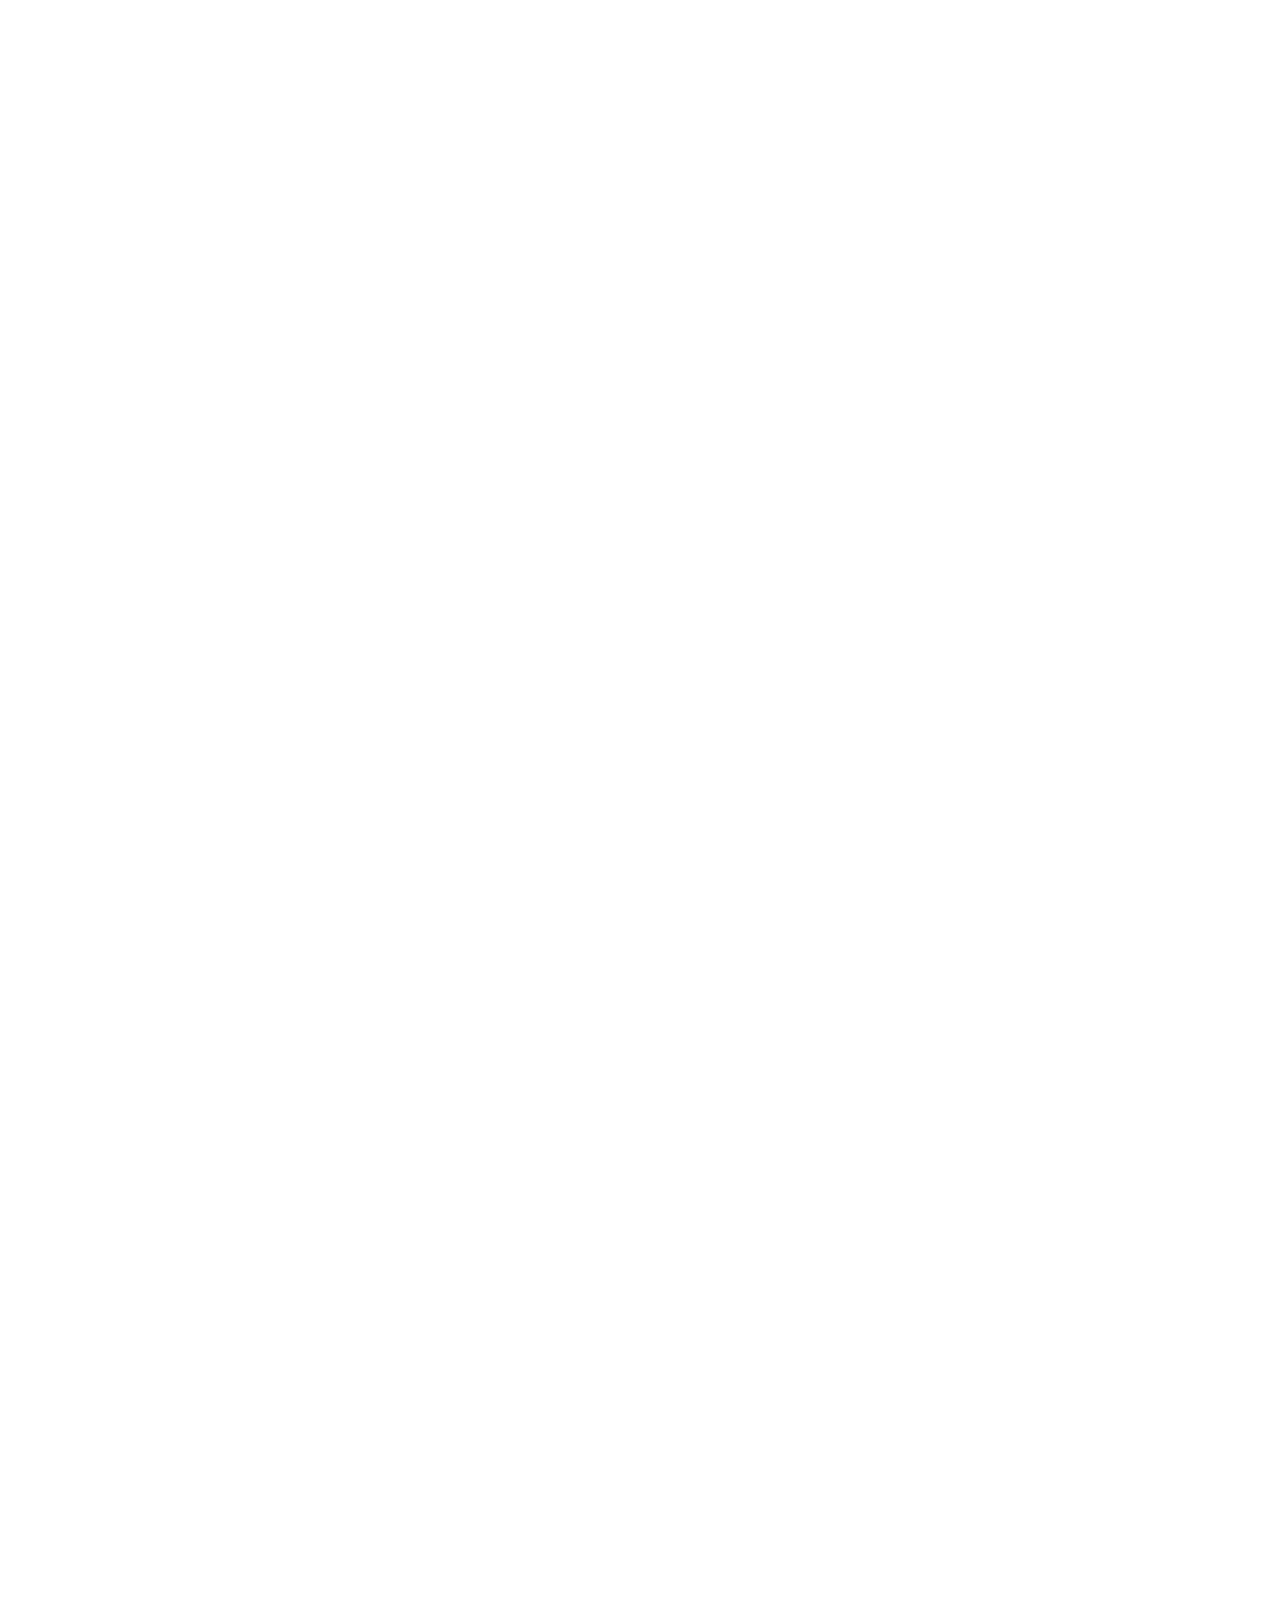
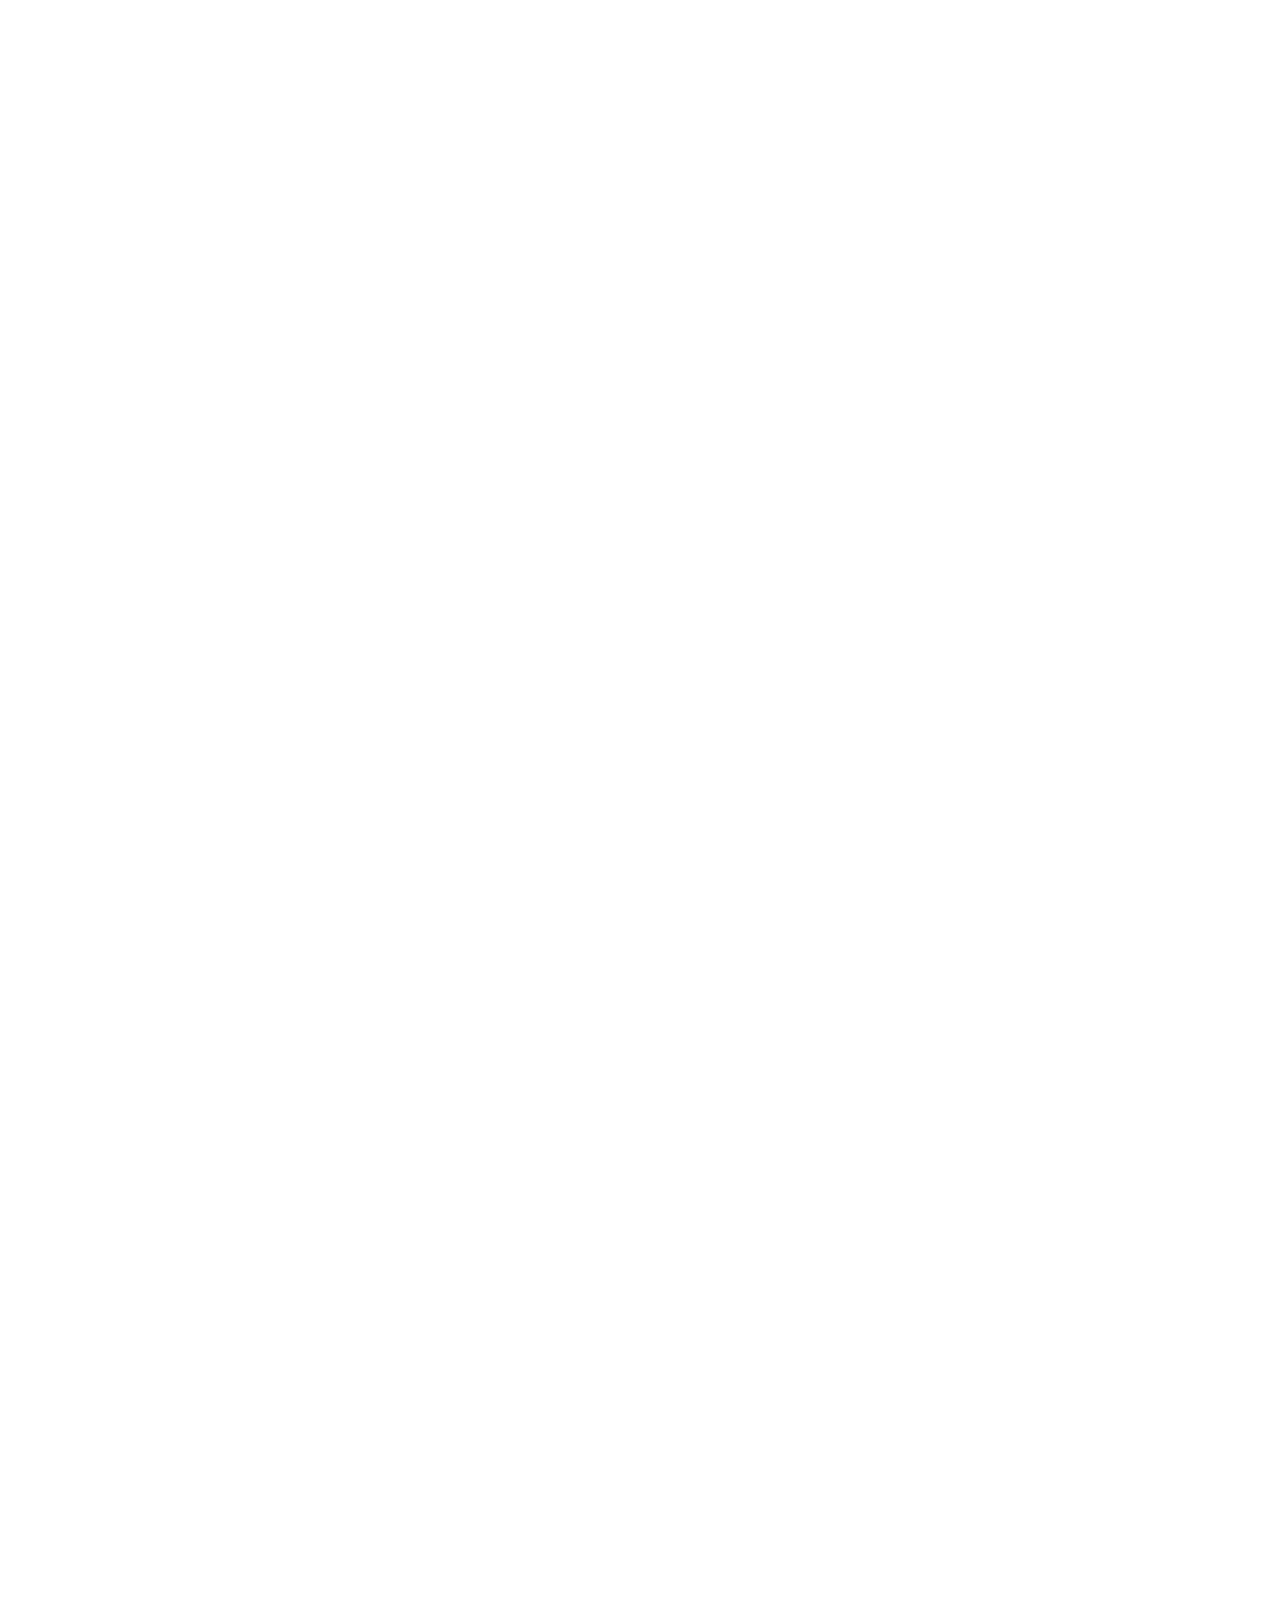
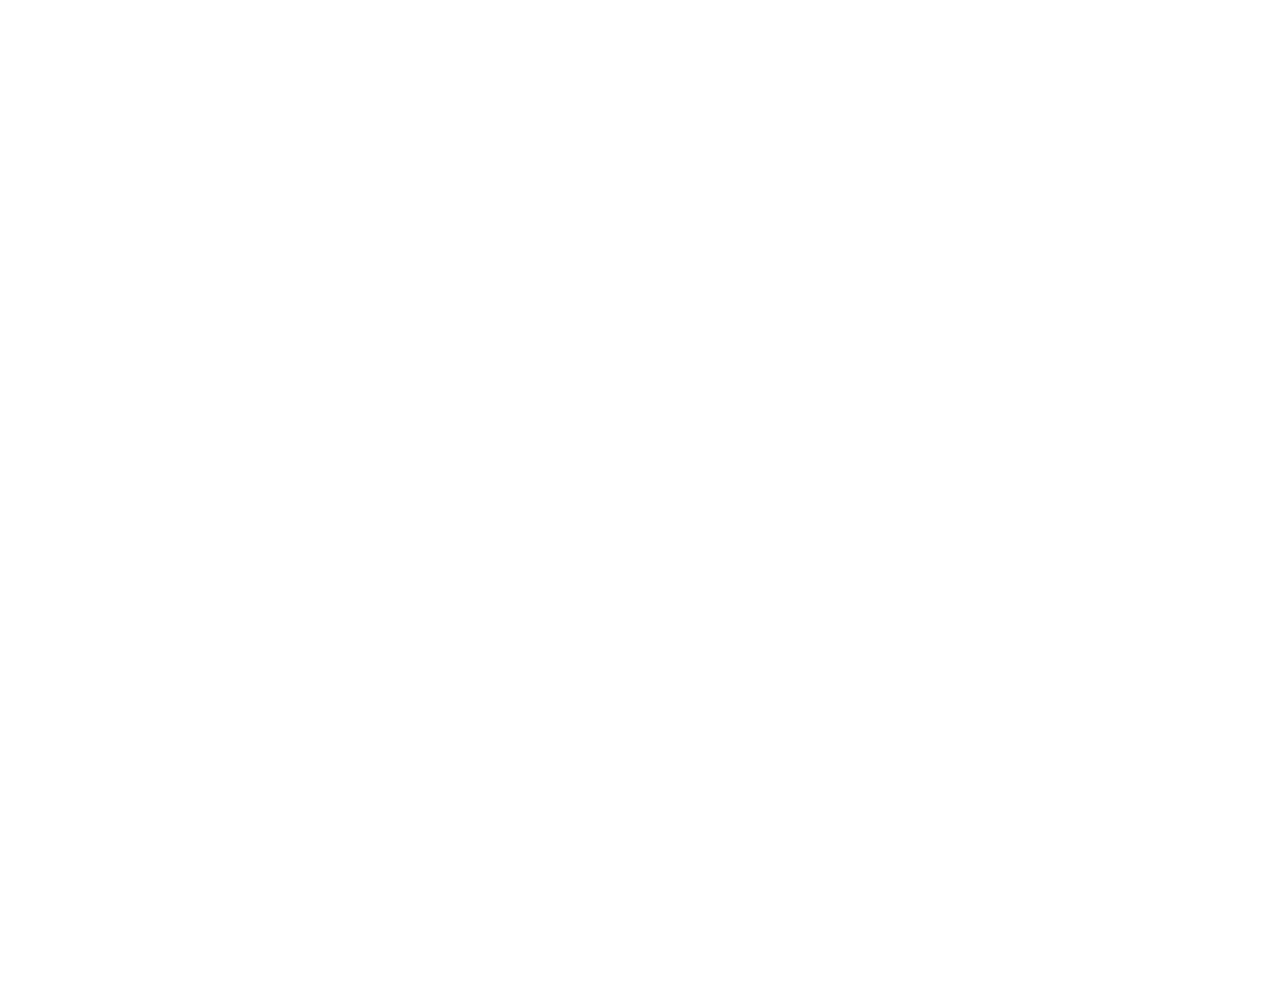
==== commit 727993ce: "😭😭" ====
--- a/friends.html
+++ b/friends.html
@@ -97,7 +97,7 @@
     </div>
 
     <div id="no-mobile">
-        <span>Your screen is too big 😭ㅠㅠ </span>
+        <span>Your screen is too big 😭😭ㅠㅠ </span>
     </div>
 
     <script
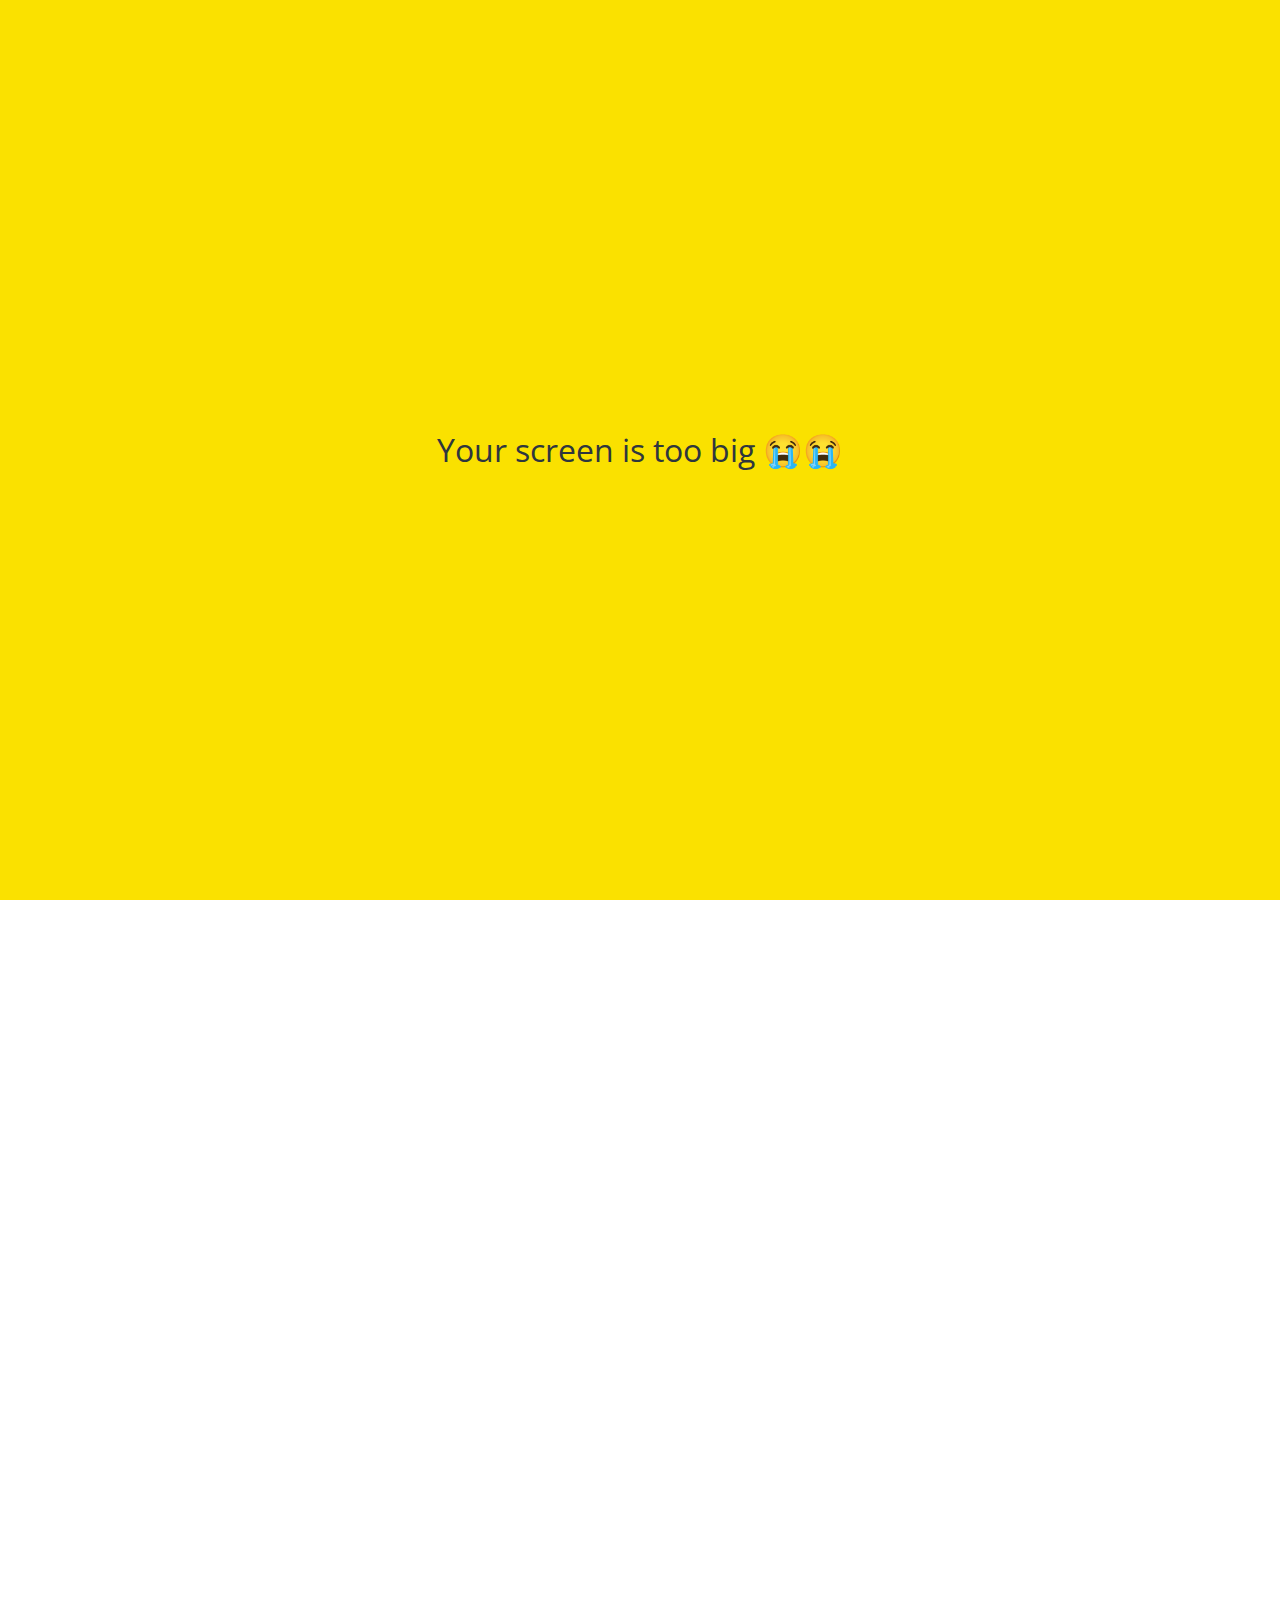
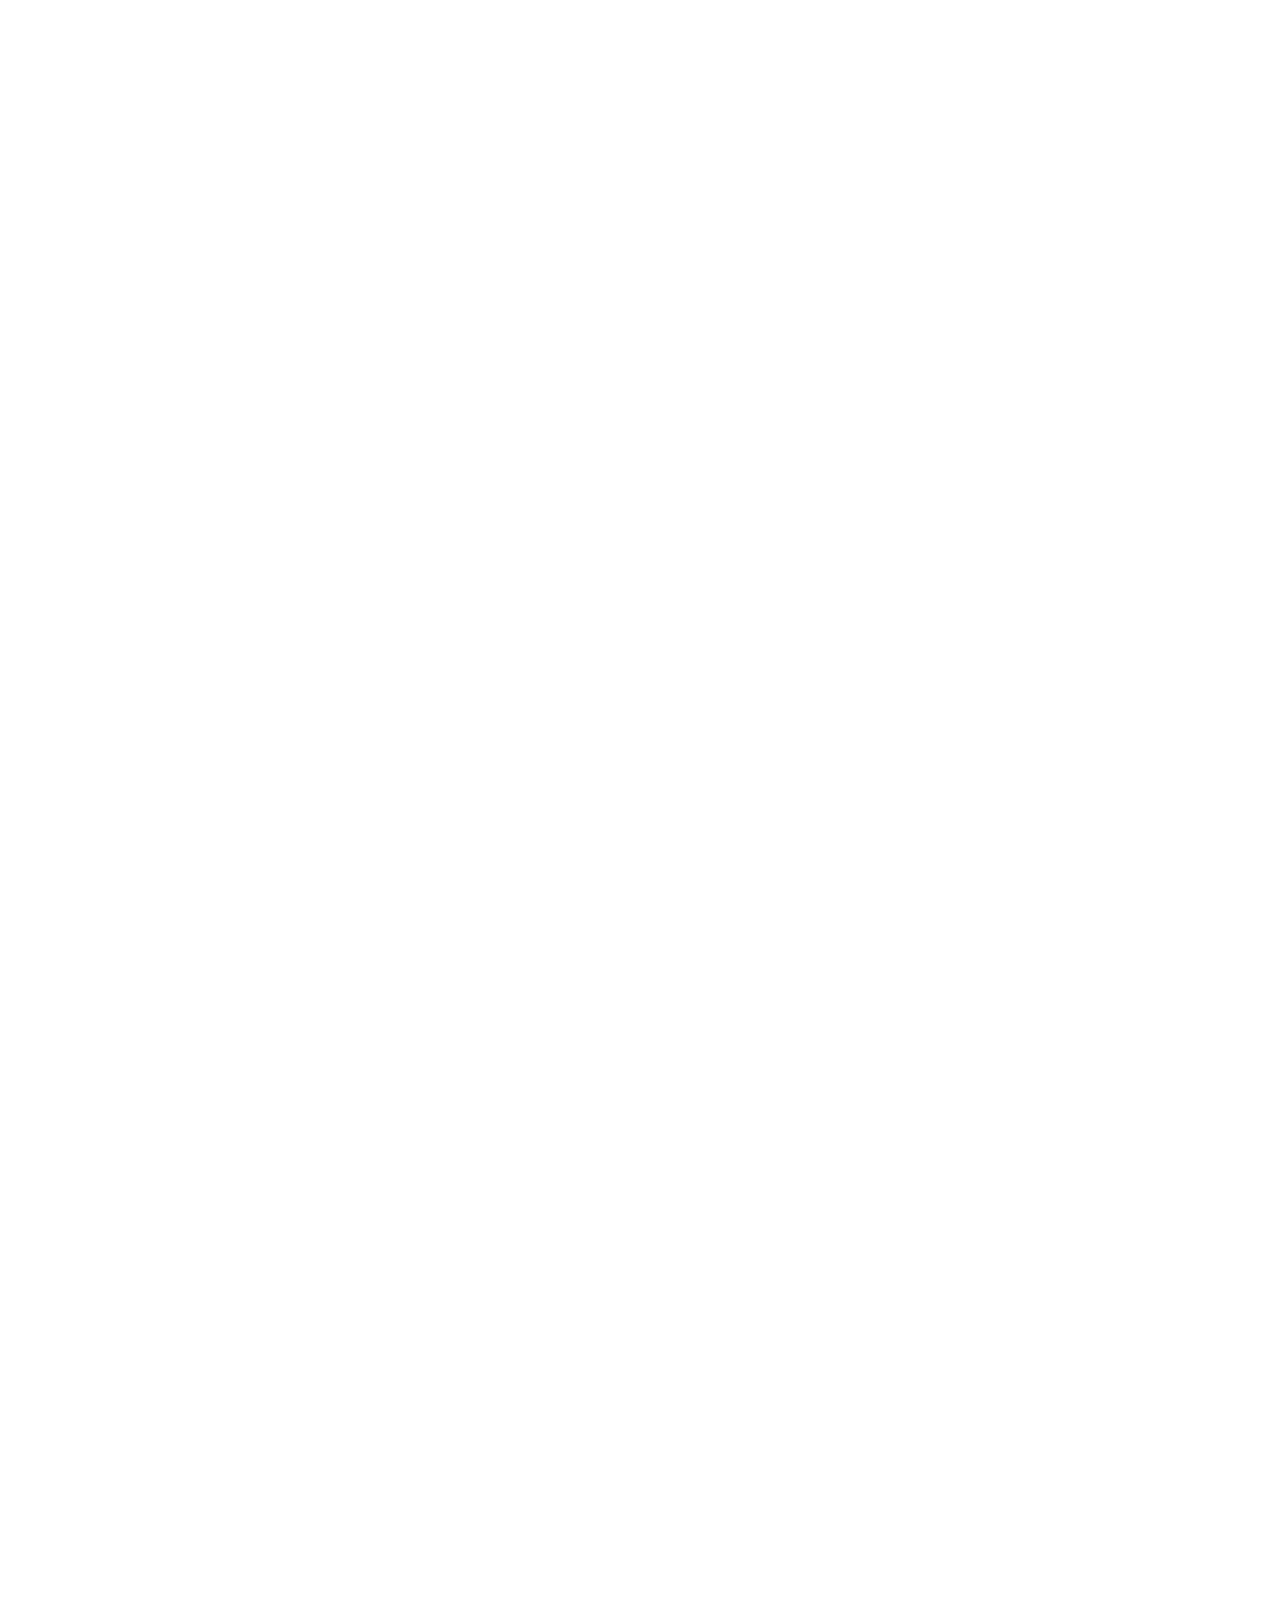
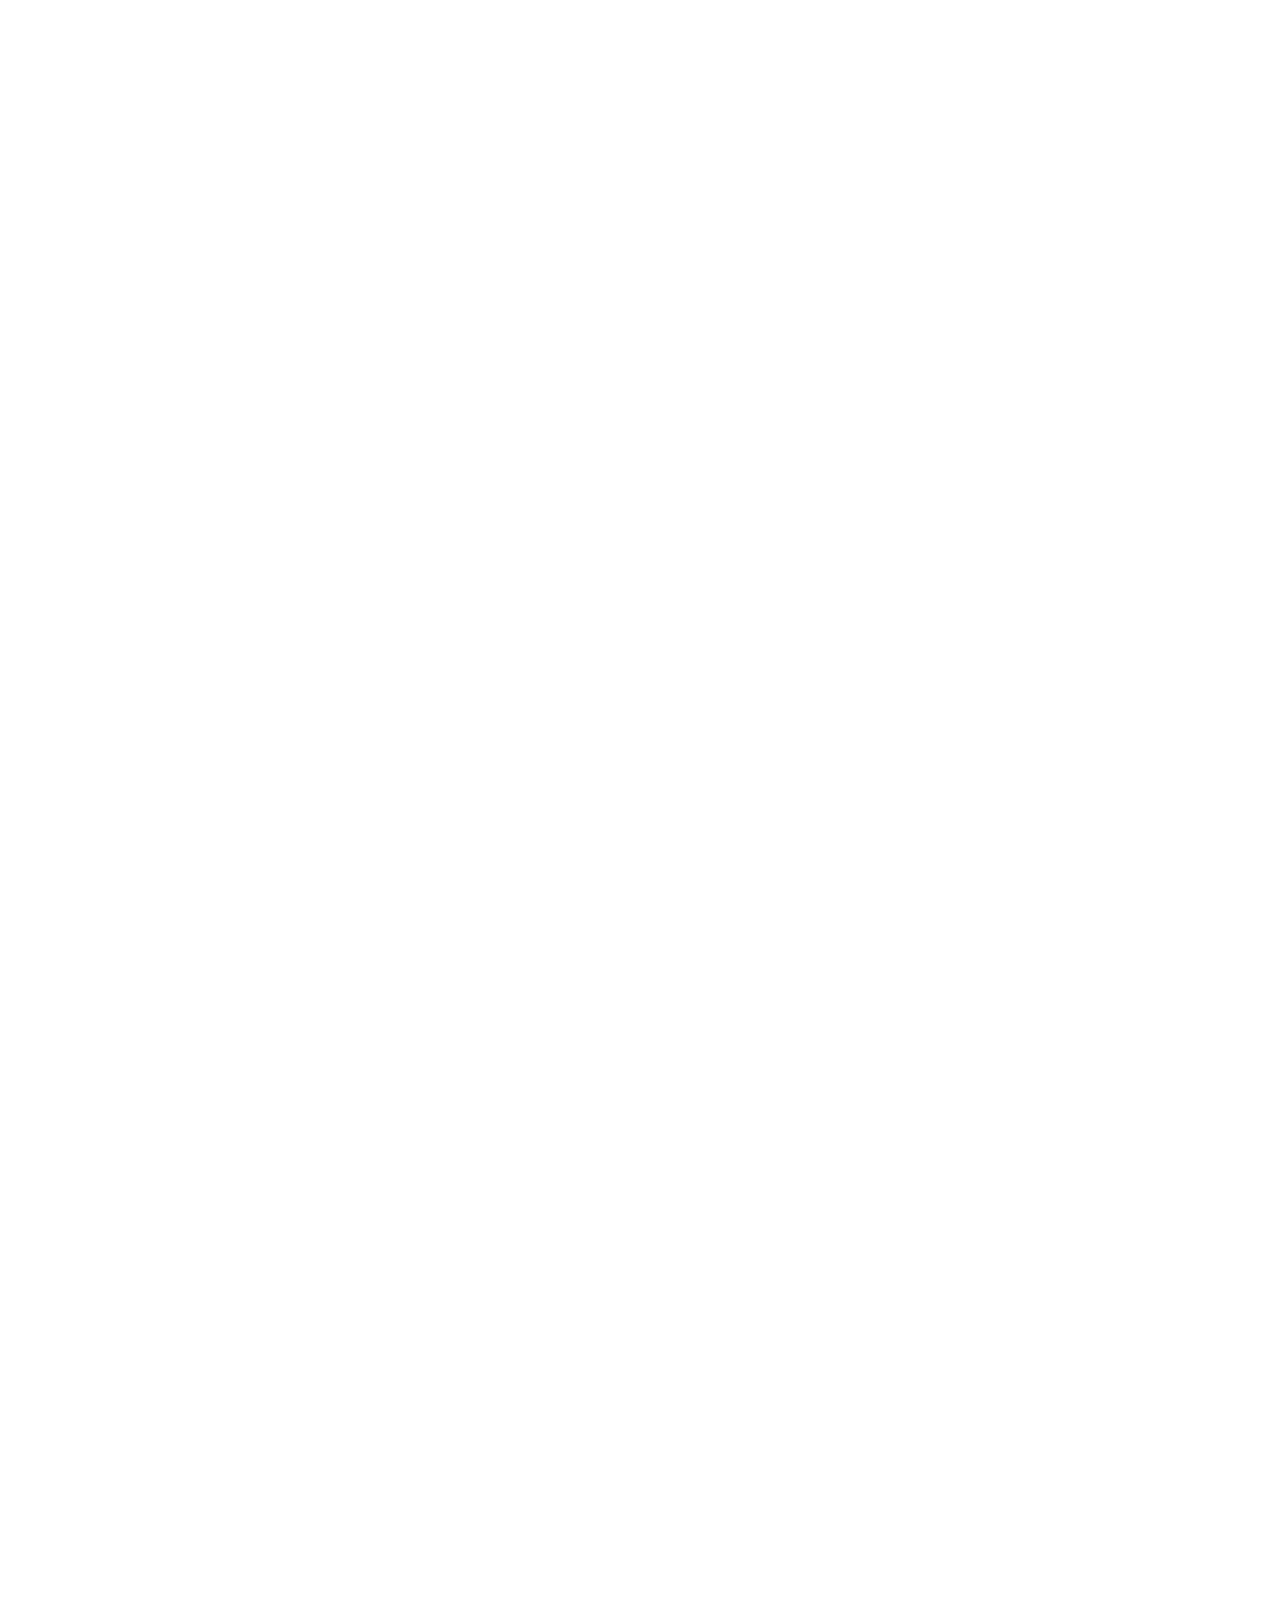
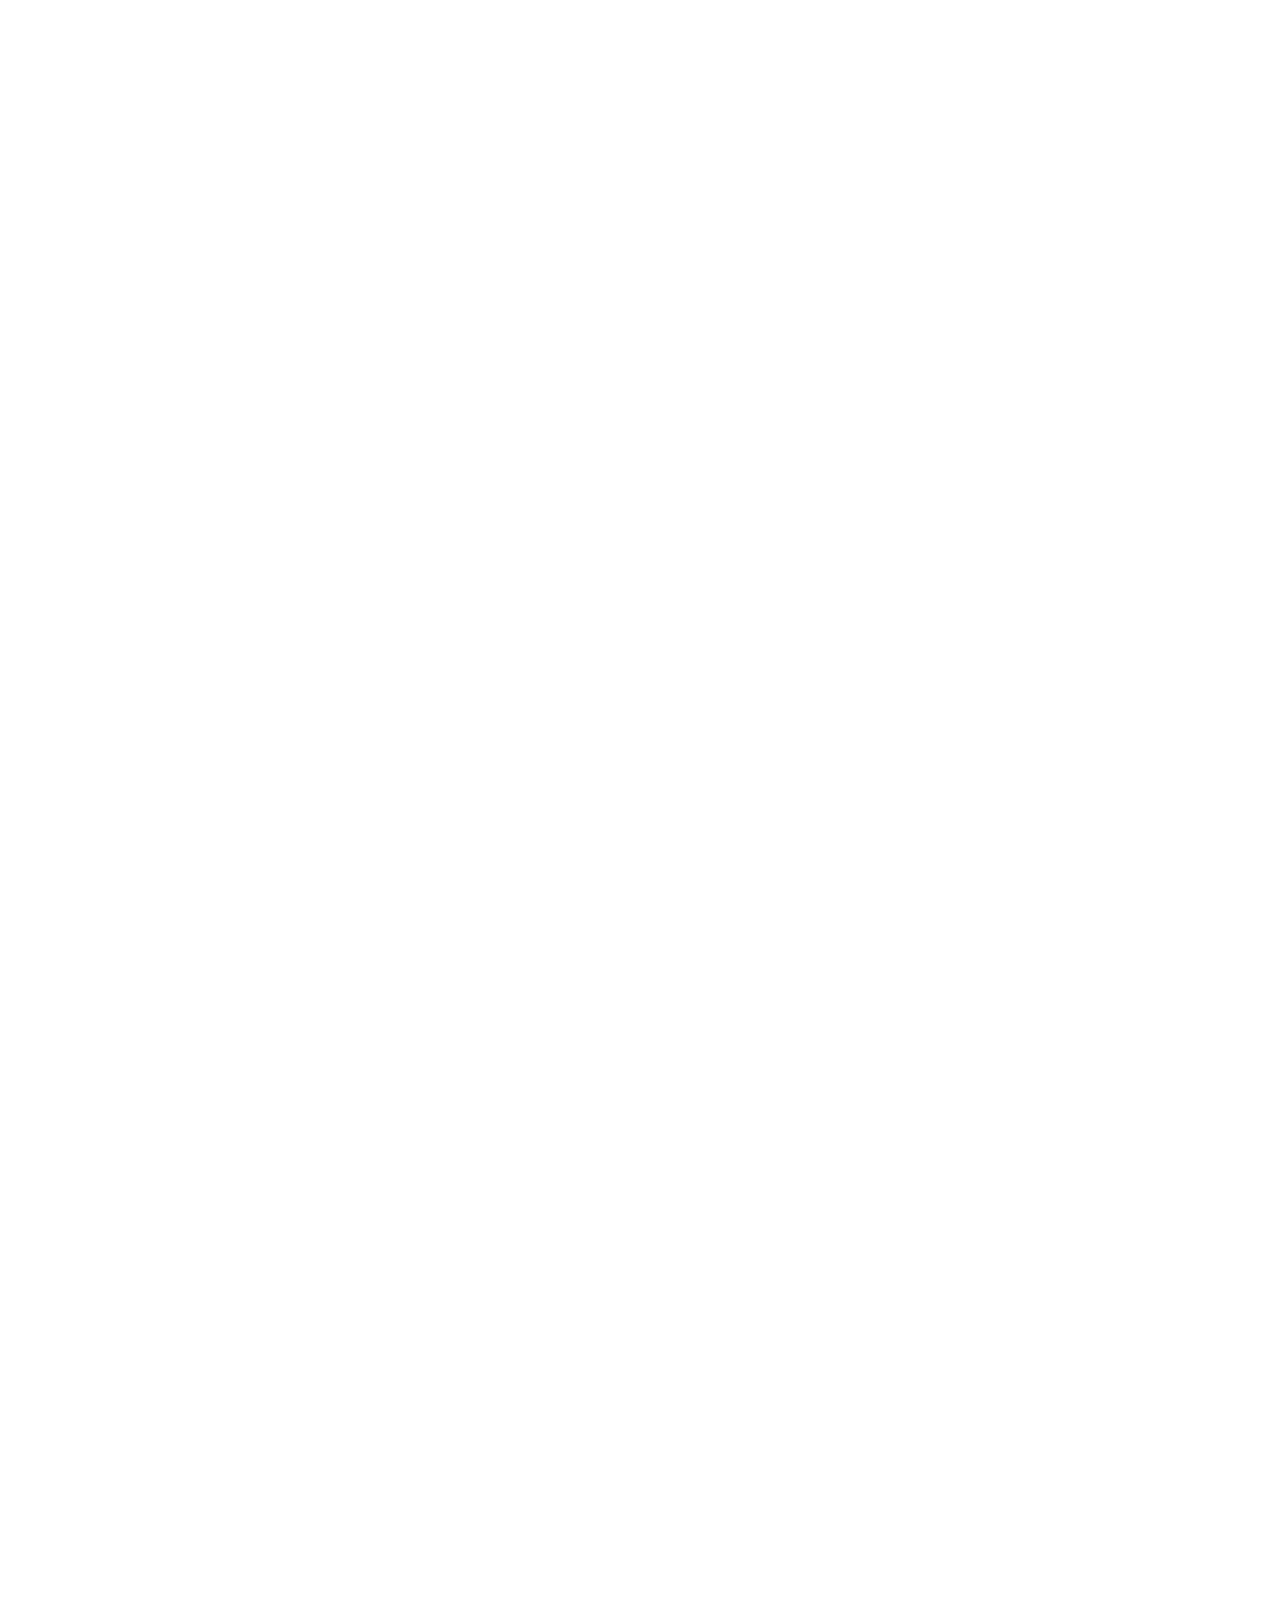
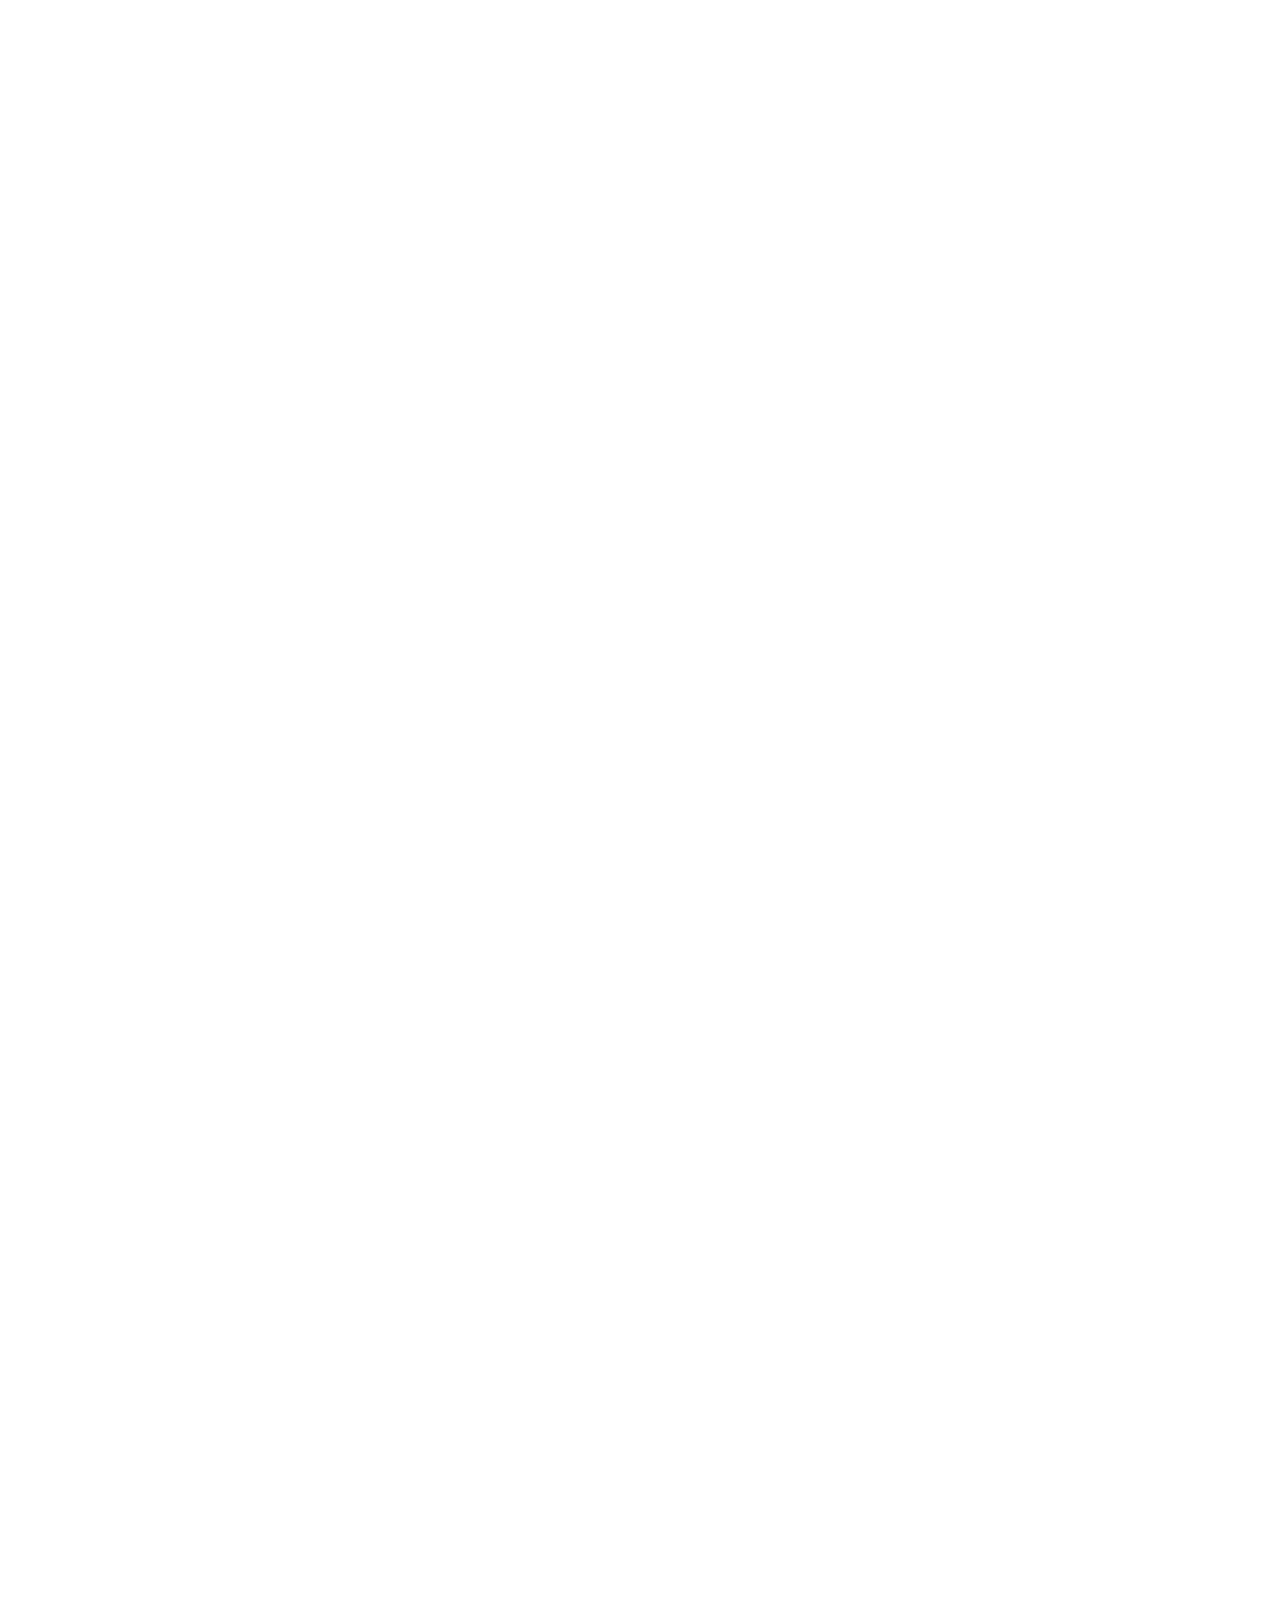
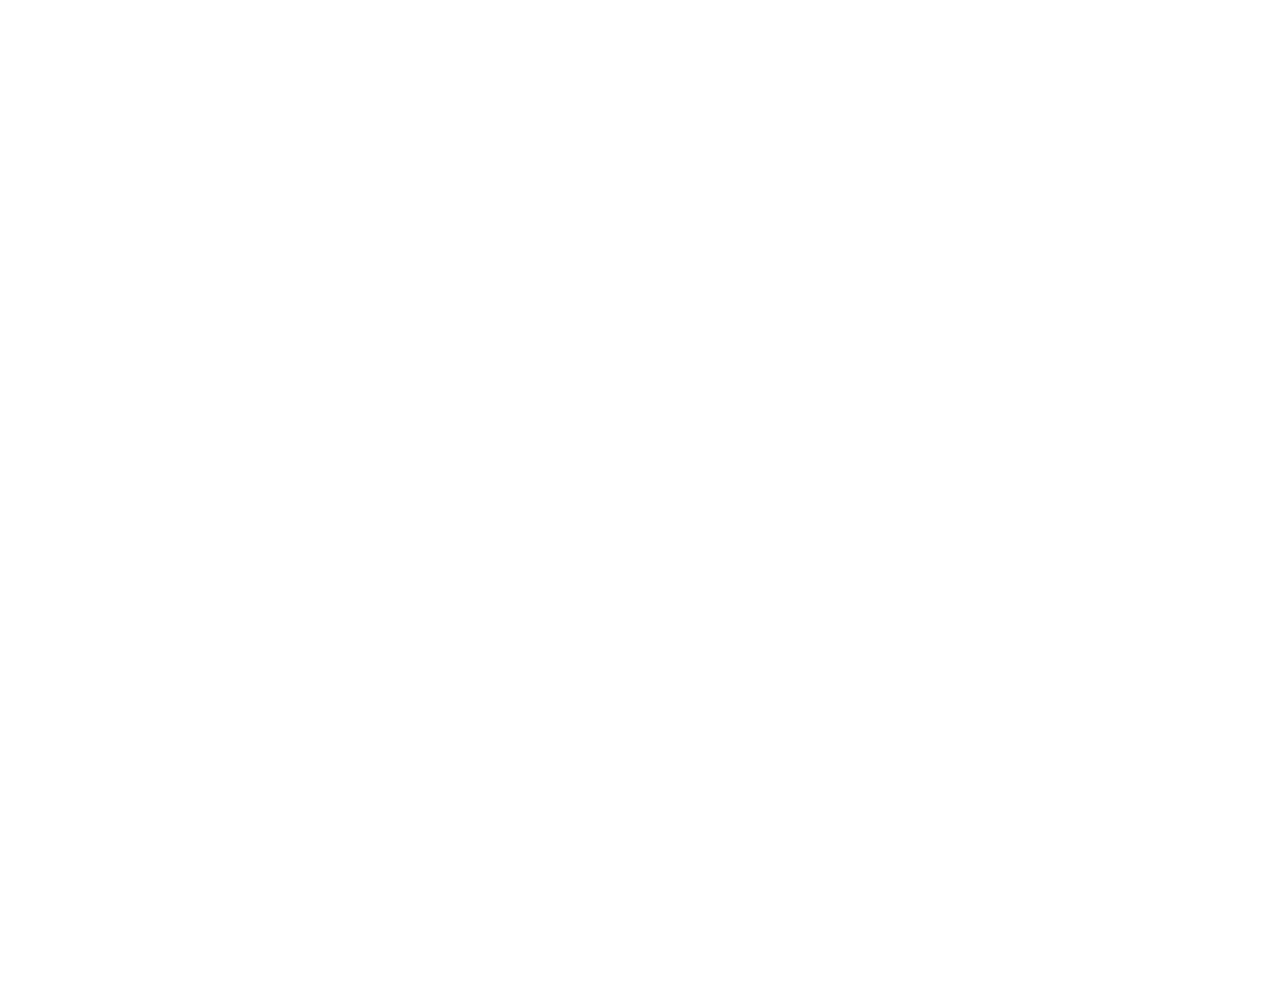
==== commit 87128148: "😭😭" ====
--- a/friends.html
+++ b/friends.html
@@ -97,7 +97,7 @@
     </div>
 
     <div id="no-mobile">
-        <span>Your screen is too big 😭😭ㅠㅠ </span>
+        <span>Your screen is too big 😭😭 </span>
     </div>
 
     <script
